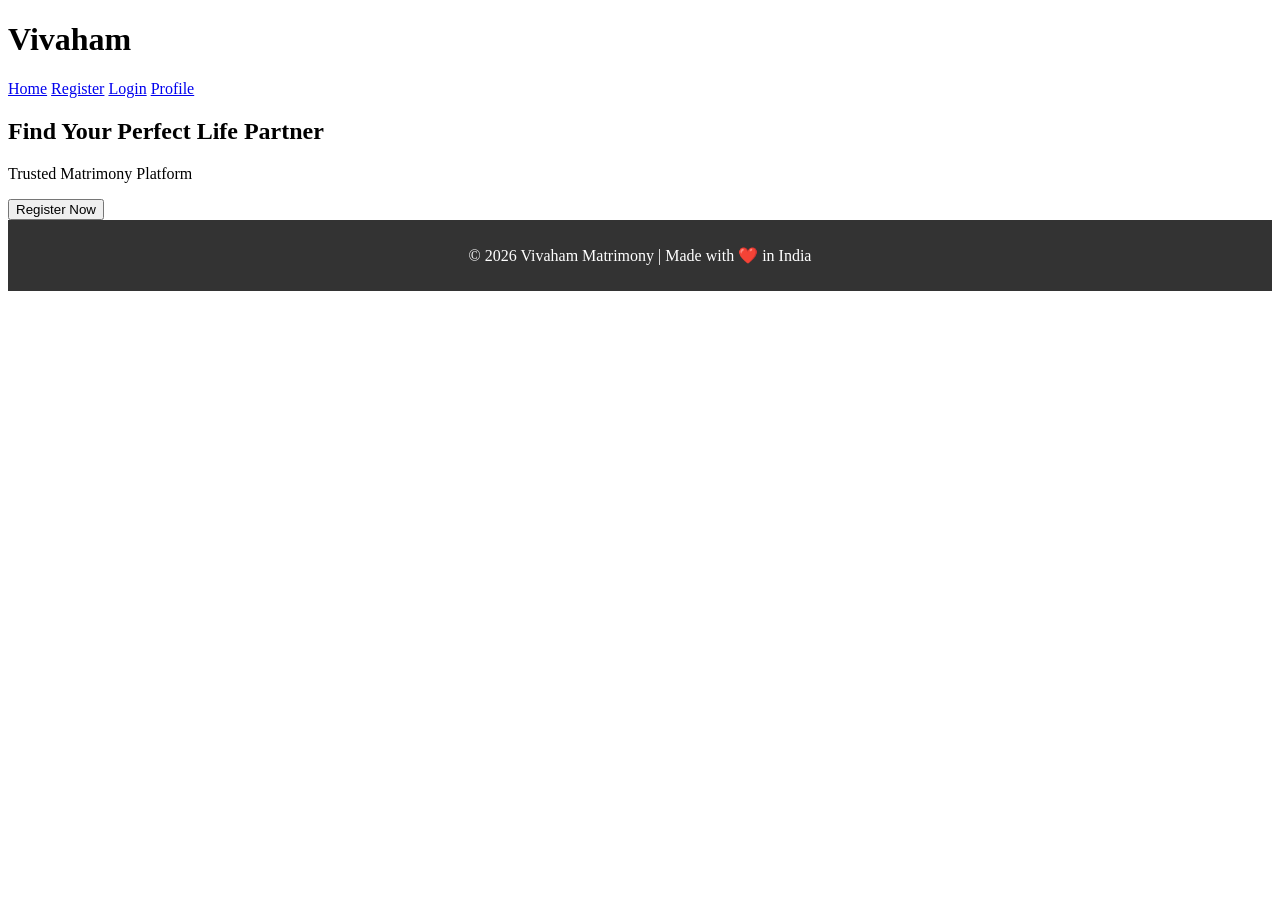
==== index.html @ 3edbd2ac "Add files via upload" ====
<!DOCTYPE html>
<html lang="en">
<head>
    <meta charset="UTF-8">
    <title>Vivaham</title>
    <link rel="stylesheet" href="css/style.css">
</head>
<body>

<!-- Header Section -->
<header>
    <h1>Vivaham</h1>

    <!-- ✅ Updated Navigation Bar -->
    <nav>
        <a href="index.html">Home</a>
        <a href="register.html">Register</a>
        <a href="login.html">Login</a>
        <a href="profile.html">Profile</a>
    </nav>
</header>

<!-- Hero Section -->
<section class="hero">
    <h2>Find Your Perfect Life Partner</h2>
    <p>Trusted Matrimony Platform</p>
    <button>Register Now</button>
</section>

<!-- Footer -->
<footer style="background-color:#333; color:white; text-align:center; padding:10px;">
    <p>&copy; 2026 Vivaham Matrimony | Made with ❤️ in India</p>
</footer>

<script src="js/script.js"></script>

</body>
</html>
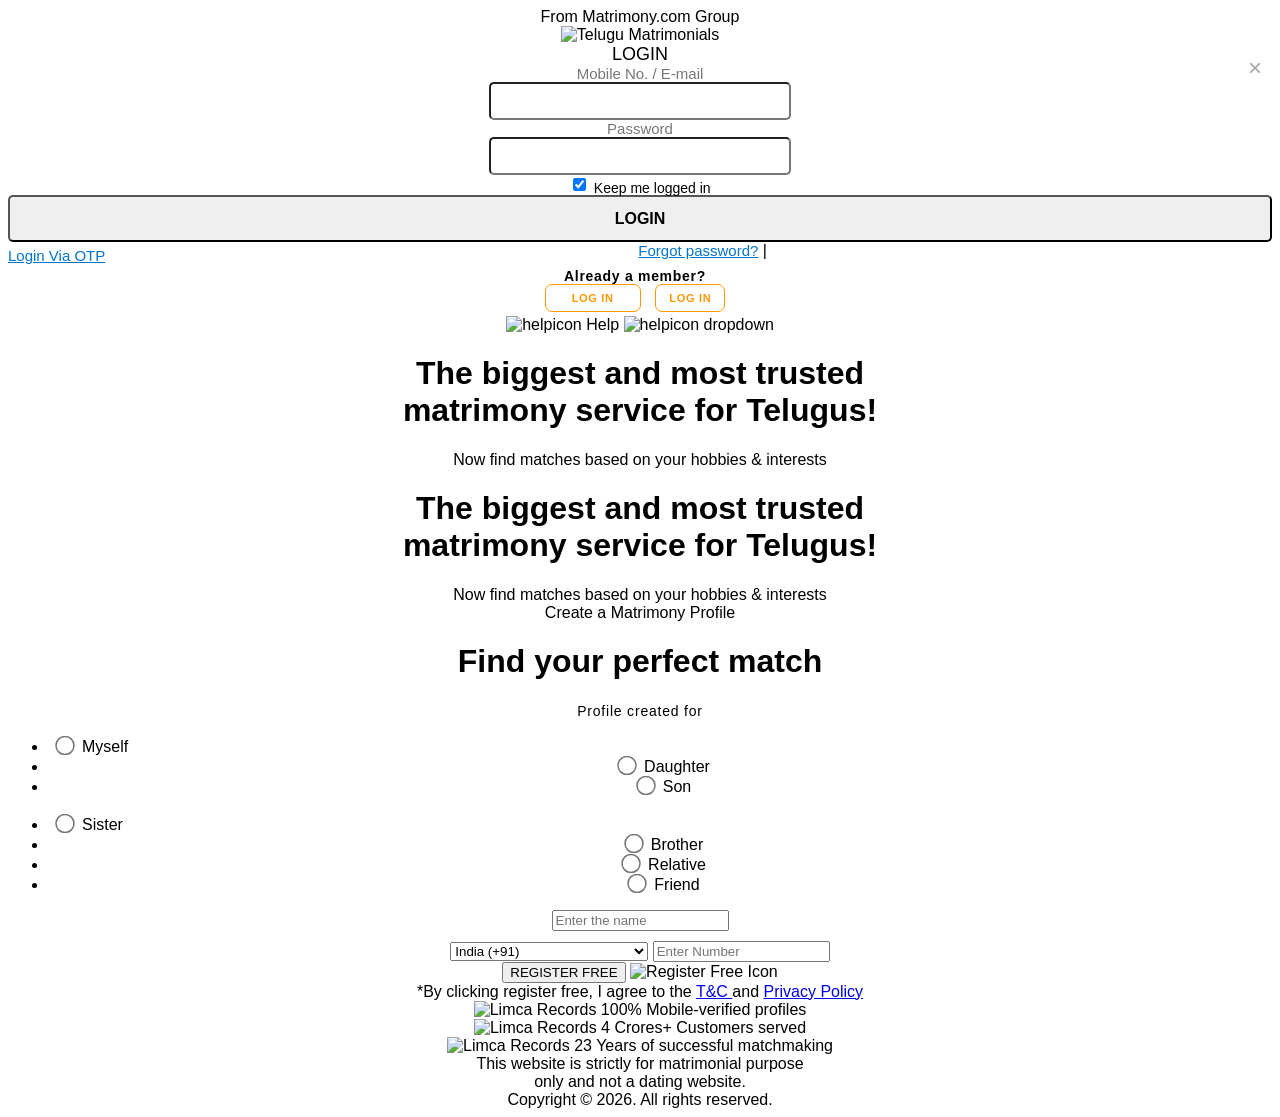
==== commit 7d47d19c: "Update print statement from 'Hello' to 'Goodbye'" ====
--- a/index.html
+++ b/index.html
@@ -1,38 +1,1351 @@
-<!DOCTYPE html>
+ 
+<!DOCTYPE html > 
 <html lang="en">
 <head>
-    <meta charset="UTF-8">
-    <title>Vivaham</title>
-    <link rel="stylesheet" href="css/style.css">
+<title>Telugu Matrimony - The No. 1 Matrimony Site for Telugus - TeluguMatrimony.com</title>
+<meta name="viewport" content="width=device-width, initial-scale=1.0">
+<meta name="description" content="TeluguMatrimony - The No. 1 & most successful Telugu Matrimonial Site from BharatMatrimony. Trusted by lakhs of Telugu Brides & Grooms globally. Register Free!" />
+<meta name="keywords" content="Telugu Matrimonial, Telugu Matrimonials, Telugu Matrimony" />
+<meta name="Author" content="TeluguMatrimony.com Telugu Matrimonial Team" />
+<meta name="copyright" content="Telugumatrimony.com Matrimonials" />
+<meta charset="UTF-8">
+<meta http-equiv="cache-control" content="no-cache" />
+<meta http-equiv="pragma" content="no-cache" />
+<link rel="shortcut icon" type="image/x-icon" href="//imgs.telugumatrimony.com/bmimages/faviconnew.ico">
+<link rel=icon type="image/ico" href="//imgs.telugumatrimony.com/bmimages/faviconnew.ico">
+<link rel="stylesheet" type="text/css" href="//imgs.telugumatrimony.com/bmstyles/bm-sem-desktop-revamp.css" />
+<!--[if IE 8 ]>    <html lang="en" class="ie8">    <![endif]-->
+<!--[if IE 9 ]>    <html lang="en" class="ie9">    <![endif]-->
+
+<style>
+@font-face {
+  font-family: 'Lato';
+  font-style: normal;
+  font-weight: 400;
+  font-display: swap;
+  src: local('Lato Regular'), local('Lato-Regular'), url(https://fonts.gstatic.com/s/lato/v16/S6uyw4BMUTPHjx4wXg.woff2) format('woff2');
+  unicode-range: U+0000-00FF, U+0131, U+0152-0153, U+02BB-02BC, U+02C6, U+02DA, U+02DC, U+2000-206F, U+2074, U+20AC, U+2122, U+2191, U+2193, U+2212, U+2215, U+FEFF, U+FFFD;
+}
+@font-face {
+  font-family: 'Lato';
+  font-style: normal;
+  font-weight: 700;
+  font-display: swap;
+  src: local('Lato Bold'), local('Lato-Bold'), url(https://fonts.gstatic.com/s/lato/v16/S6u9w4BMUTPHh6UVSwiPGQ.woff2) format('woff2');
+  unicode-range: U+0000-00FF, U+0131, U+0152-0153, U+02BB-02BC, U+02C6, U+02DA, U+02DC, U+2000-206F, U+2074, U+20AC, U+2122, U+2191, U+2193, U+2212, U+2215, U+FEFF, U+FFFD;
+}
+@font-face {
+  font-family: 'Lato';
+  font-style: normal;
+  font-weight: 900;
+  font-display: swap;
+  src: local('Lato Black'), local('Lato-Black'), url(https://fonts.gstatic.com/s/lato/v16/S6u9w4BMUTPHh50XSwiPGQ.woff2) format('woff2');
+  unicode-range: U+0000-00FF, U+0131, U+0152-0153, U+02BB-02BC, U+02C6, U+02DA, U+02DC, U+2000-206F, U+2074, U+20AC, U+2122, U+2191, U+2193, U+2212, U+2215, U+FEFF, U+FFFD;
+}
+
+body{font-family:Lato, sans-serif;}
+#bmfont {font-family: Lato, sans-serif;}
+
+.profile-floating-label {
+						position: absolute;
+						top: -8px;
+						left: 10px;
+						font-size: 14px;
+						font-weight: 400;
+						color: #000;
+						letter-spacing: .36px;
+						background: #fff;
+						padding: 0 2px;
+						display: none;
+								}
+								.name-floating-label {
+								position: absolute;
+								top: 6px;
+								left: 10px;
+								font-size: 14px;
+								font-weight: 400;
+								color: #000;
+								letter-spacing: .36px;
+								background: #fff;
+								padding: 0 2px;
+								display: none;
+								}
+		 .gender-option {
+			display: flex;
+			margin-right: 15px;
+			cursor: pointer;
+			align-items: center;
+		  }
+
+		  input[type="radio"] {
+			accent-color: #E06506; 
+			cursor: pointer;
+			width: 24px;
+			transform: scale(1.5);
+			margin-right: 5px;
+		  }
+		  
+		  #gender-err {
+			margin-top: 12px;
+		  }
+		  
+		  .gender-border-new {
+			  margin-top: 10px; 
+			  margin-bottom: 0px; 
+			  padding-left: 22px;
+		  }
+		  
+		  @media only screen and (max-width: 767px) {
+			  .gender-border-new {
+				  padding-left: 14px;
+			  }
+		  }
+</style>
+<script src="//imgs.telugumatrimony.com/scripts/lazysizes.min.js" async></script>
+
 </head>
-<body>
-
-<!-- Header Section -->
-<header>
-    <h1>Vivaham</h1>
-
-    <!-- ✅ Updated Navigation Bar -->
-    <nav>
-        <a href="index.html">Home</a>
-        <a href="register.html">Register</a>
-        <a href="login.html">Login</a>
-        <a href="profile.html">Profile</a>
-    </nav>
-</header>
-
-<!-- Hero Section -->
-<section class="hero">
-    <h2>Find Your Perfect Life Partner</h2>
-    <p>Trusted Matrimony Platform</p>
-    <button>Register Now</button>
-</section>
-
-<!-- Footer -->
-<footer style="background-color:#333; color:white; text-align:center; padding:10px;">
-    <p>&copy; 2026 Vivaham Matrimony | Made with ❤️ in India</p>
-</footer>
-
-<script src="js/script.js"></script>
-
+<body id="close" >
+<center>
+
+		<div class="hpmainwraper">
+		<div class="pos-relative hp-wrapper">
+		<div class="logotop">
+		<div class="logotxt">From Matrimony.com Group</div>
+		<div itemscope itemtype="http://schema.org/ImageObject"><img class="bmlogo-width" border="0" title="Telugu Matrimonials" alt="Telugu Matrimonials" src="//imgs.telugumatrimony.com/bmimgs/telugumatrimony-logo.png" itemprop="contentUrl"/></div>
+		</div>
+		</div>
+		<!-- Registration Part Start-->		
+		
+		<!-- <div class=""> -->
+		
+		<div class="">
+		
+		<div> 
+			<div class="bg-sprite-image-telugu">
+			<div class="img-1"></div>
+			<div class="img-2"></div>
+			<div class="img-3"></div>
+			<div class="img-4"></div>
+			<div class="img-5"></div>
+			<div class="img-6"></div>
+			<div class="img-7"></div>
+			<div class="img-8"></div>
+			<div class="img-9"></div>
+			<div class="img-10"></div>
+			<div class="img-11"></div>
+			<div class="img-12"></div>
+			<div class="img-13"></div>
+			<div class="img-14"></div>
+			<div class="img-15"></div>
+			</div>
+			
+			
+		</div>
+		
+		<div class="mob-padd">
+			<div class="hpmainwraper pos-relative logo-login-pad-region" id="login-scroll" onclick="regPDLogTrackAjax('header-part')">
+				<!-- Header -->
+				<div class="innerwrapper pos-relative paddt10 dh-hdrwid" >
+										
+					<div class="fright dh-hdrmenu-rt" style="position:relative;">	
+					
+					
+<div id="loginpopup" class="loginoverlay">
+<div class="loginpopup">
+<form name="Login" method="post" action="https://profile.telugumatrimony.com/login/memlogin.php?gaact=HP&gasrc=LOGINtelugu" style="margin:0px; display:inline;">
+<input type='hidden' value='' name='fpDT' id='fpDT'/> 
+<div style="position: absolute;top:10px;right: 10px;"><a style="color:#a8a8a8;font-size: 24px;text-decoration: none;" class="close" href="#">&times;</a></div>
+<div style="color:#000;font-size: 18px;" class="txt-center boldtxt paddt5 paddb10">LOGIN</div>
+<div style="color:#777;font-size: 15px;" class="boldtxt paddt20 txt-left"> Mobile No. / E-mail</div>
+<div class="paddt5 txt-left">
+<input type="text" name="ID" id="ID" class="hp-txtBox" style="width: 280px;padding:9px;border-radius: 5px;font-size: 14px;font-weight: normal;" tabindex="5" /> 
+ 
+ </div>
+ <div id="loginid" style="color:#F44336;font-size: 12px;padding-top: 6px;display: none" class="boldtxt paddt15 txt-left">Please enter your  E-mail Id / Mobile Number.</div>
+ <div id="Matrierror" style="color:#F44336;font-size: 12px;padding-top: 6px;display: none" class="boldtxt paddt15 txt-left">Login with Matrimony Id is not valid now. Retry with Mobile No. / E-Mail ID</div>
+
+ <div style="color:#777;font-size: 15px;" class="boldtxt paddt15 txt-left">Password </div>
+
+<div class="paddt5 txt-left">
+<input type="password" autocomplete="off" onblur="temppasswordFieldBlur(this, 'TEMPPASSWD1');if (this.value == '') { this.value = 'Password'; }"  onfocus="$('#ID').removeClass('errorbg')" style="width: 280px;padding:9px;border-radius: 5px; display:none;font-size: 14px;font-weight: normal;" size="25" tabindex="6" class="hp-txtBox TEMPPASSWD1 passwordhome" id="PASSWORD" name="PASSWORD" class="hp-txtBox"  maxlength="20" >
+<input type="text" autocomplete="off" style="width: 280px;padding:9px;border-radius: 5px; display:block;font-size: 14px;font-weight: normal;"  onfocus="orgPasswordField(this, 'PASSWORD')" tabindex="6" size="25" class="hp-txtBox TEMPPASSWD1" id="TEMPPASSWD1" name="TEMPPASSWD1" onfocus="$('#ID').removeClass('errorbg')">
+</div>		
+ <div id="passwd" style="color:#F44336;font-size: 12px;padding-top: 6px;display: none" class="boldtxt paddt15 txt-left">Please enter your Password.</div>
+<div id="dispstylgn" style="display: block;" class="paddt15 txt-left paddb5"><input type="checkbox" class="radiomargin" value="1" name="STAYLOGIN" id="STAYLOGIN" checked=""> <label class="radiolabel clr7 smalltxt" for="STAYLOGIN" id="STAYLOGINLABEL" style="font-size: 14px;position: relative;top: 2px;">Keep me logged in</label></div>
+
+
+<div class="paddt20">
+<input type="hidden" name="dLT" value="HMP" />
+<input type='hidden' value='' name='dTHR' id='dTHR'>
+<input type="submit" class="hp-button large" value="LOGIN" style="width: 100%;height: 47px;font-weight: bold;font-size: 16px;border-radius: 5px;" onclick="return logincheck();_gaq.push(['_trackEvent', 'Teluguhomepage-Desktop', 'Teluguhomepage-Desktop-Default', 'Popuploginbutton-Telugu-Clicked']);">
+</div>
+
+<div class="paddt15">
+<!-- <span class="fleft" style="color: #0274cb;margin-left: 28px;margin-top: 5px;"><a id="mlfpwd" onclick="forgotpasswd('mlfpwd');_gaq.push(['_trackEvent', 'Teluguhomepage-Desktop', 'Teluguhomepage-Desktop-Default', 'Popupforgotpassword-Telugu-Clicked']);" href="javascript:void(0);" class="link" style="color:#0274CB;font-size: 15px;">Forgot password?</a></span>	
+<span  class="link fleft paddl10" style="margin-top: 5px;">|</span>	
+<span class="fleft paddl10"><a id="poppwd" onclick="otplogin('popotp'); ga('send', 'event','LoginViaOTP-WEB-Telugu','Login Via OTP','Popuplink Click'); ga('tracker1.send','event','LoginViaOTP-WEB-Telugu','Login Via OTP','Popuplink Click',{'nonInteraction': true});" href="javascript:void(0);" class="link" style='float:left; padding-top:5px; color: #0274cb;font-size: 15px;'>Login Via OTP</a></span> -->
+<span class="fleft" style="color: #0274cb;margin-left: 28px;margin-top: 5px;"><a id="mlfpwd" onclick="forgotpasswd('mlfpwd');_gaq.push(['_trackEvent', 'homepage-Desktop', 'homepage-Desktop-Default', 'Popupforgotpassword--Clicked']);" href="javascript:void(0);" class="link" style="color:#0274CB;font-size: 15px;">Forgot password?</a></span>	
+<span  class="link fleft paddl10" style="margin-top: 5px;">|</span>	
+<span class="fleft paddl10"><a id="poppwd" onclick="otplogin('popotp'); ga('send', 'event','LoginViaOTP-WEB-Telugu','Login Via OTP','Popuplink Click'); ga('tracker1.send','event','LoginViaOTP-WEB-Telugu','Login Via OTP','Popuplink Click',{'nonInteraction': true});" href="javascript:void(0);" class="link" style='float:left; padding-top:5px; color: #0274cb;font-size: 15px;'>Login Via OTP</a></span>
+</div>
+<div class="clear"> </div>
+
+<div id="dispstylgn" class="" style="display:none; left:auto !important; position:absolute; right:125px !important; top:64px;"><input type="checkbox" class="radiomargin" value="1" name="STAYLOGIN" id="STAYLOGIN" style="margin:0px;" checked> <label class="radiolabel clr7 smalltxt" for="STAYLOGIN" id="STAYLOGINLABEL">Keep me logged in</label></div>
+
+
+</form>
+
+</div>
+</div>
+	<div class="clear"></div>
+	
+					
+
+		<div class="fleft paddl15 mob-none" style="color: #000000;font-weight: 700;padding-right: 10px;font-size: 14px;padding-top: 8px;letter-spacing: 0.7px;">Already a member? </div>
+		
+		
+
+		<div class="fleft" style="">
+		<a href="#loginpopup" class="mob-none" id="open_loginpp" style="background: transparent;color: #ff9902;text-decoration: none;padding: 7px 26px;border-radius: 7px;font-size: 11px;font-weight: 900;border: 1px solid #ff9902;letter-spacing: 0.7px;display: inline-block;margin-right: 10px;position:relative;" onClick="_gaq.push(['_trackEvent', 'Teluguhomepage-Desktop', 'Teluguhomepage-Desktop-Default', 'Loginbutton-Telugu-Clicked']);">
+		LOG IN
+		</a>
+		<a href="" class="desk-none" style="background: transparent;color: #ff9902;text-decoration: none;padding: 7px 13px;border-radius: 7px;font-size: 11px;font-weight: 900;border: 1px solid #ff9902;letter-spacing: 0.7px;margin-right: 10px;">
+		LOG IN
+		</a>
+		</div>
+							
+
+			
+						<div class="fleft paddl8 pos-relative hp-help-menu mob-none1" style="padding-top: 4px;">
+							<div class="mouse-hoverhelp-items" onmouseout="document.getElementById('hp-help-div').style.display='none'" onmouseover="document.getElementById('hp-help-div').style.display='block'" >
+								<img src="//imgs.telugumatrimony.com/bmimgs/hp-helpicn.png" width="23" height="23" alt="helpicon" style="cursor:pointer;">  <span class="helptext-header">Help</span> <img src="//imgs.telugumatrimony.com/bmimgs/homepage-revamp-images/hp-helpicn-dropdown.svg" width="13" height="7" alt="helpicon dropdown"
+											class="helpicon-dropdown">
+																
+								<div id="hp-help-div" class="hp-help-ttip hp-help-ttip1" style="display:none;">
+									<div class="hp-help-ttip-arw hp-help-ttip-arw1">
+										<div class="hp-help-arw"></div>
+									</div>
+									<div class="hp-help-ttipbg">
+										<div style="letter-spacing:0.4px;">
+											<div id="div_help" class="fleft mediumtxt" style="color:#777;">
+												<div class="paddt5 paddl10">
+													<div class="helpline-icon">
+														<div class="fixed-helpline-icon">
+															<div class="hdtxt1" style="font-family:Lato;font-weight: 700;">24x7 HELP : </div>
+															<div class="paddt5 hdtxt" id="cntryphno" style="font-family:Lato;font-weight: 700;"></div>
+														</div>
+													</div>
+													<div class="hdot paddt10" id="marginhdot" style="width: 250px;">
+														<!--  -->
+													</div>
+													<div>
+														<div class="fleft" style="">
+															<div id="displayUAE">
+																<div class="fleft paddt10" style="width:85px;"><b>UAE</b></div>
+																<div class="fleft paddt10"> : +971 525060879</div>
+															</div>
+															<div class="clear">
+																<!-- -->
+															</div>
+														</div>
+													</div>
+													<div class="hdot" id="marginhdot"
+														style="width: 250px;position: absolute;padding-top: 25px;">
+														<!--  -->
+													</div>
+													<div id="div_help" class="fleft" style="padding-top:35px;">
+														<a href="/contact-us.php?viewtab=livehelp&gaact=HP&gasrc=HELPLHTELUGU" class="menunrml clr7 arrow">Live Help</a>
+														<a href="/contact-us.php?gaact=HP&gasrc=HELPCONTELUGU" class="menunrml clr7 arrow">Contact Us</a>
+														<a href="/contact-us.php?viewtab=feedback&gaact=HP&gasrc=HELPFEEDBACKTELUGU" class="menunrml clr7 arrow">Feedback</a>
+														<a href="/contact-us.php?viewtab=businessqueries&gaact=HP&gasrc=HELPBQTELUGU" class="menunrml clr7 arrow">Business Queries</a>
+													</div>
+													<div class="clear">
+														<!--  -->
+													</div>
+												</div>
+											</div>
+											<div class="clear"><!--  --></div>
+										</div>
+									</div>
+								</div>
+								<div class="clear"><!--  --></div>
+							</div>
+						</div>
+					</div>
+				</div><div class="clear"><!----></div>
+				<!-- Header -->
+			</div>
+			
+			
+			<!-- Registration Part -->
+									<script>
+									function GApushGenderSel()
+									{
+										if (REGISTERED_BY.value == 8 || REGISTERED_BY.value == 10)
+										{
+											_gaq.push(['_trackEvent', 'Teluguhomepage-Desktop', 'Teluguhomepage-Desktop-Default', 'GenderMale-SelectedFilled']);
+										}
+										else if (REGISTERED_BY.value == 9 || REGISTERED_BY.value == 11)
+										{
+											_gaq.push(['_trackEvent', 'Teluguhomepage-Desktop', 'Teluguhomepage-Desktop-Default', 'GenderFemale-SelectedFilled']);
+										}
+									}
+
+									function GApushMotherTongue()
+									{
+											_gaq.push(['_trackEvent', 'Teluguhomepage-Desktop', 'Teluguhomepage-Desktop-Default', 'MotherTongue-SelectedFilled']);
+									}
+
+									</script>
+
+							<div id="hp-regform-new1" style="display:none;"> 
+								 
+										<dl class="fb_field" id="DOB_DIV">
+											<dt>
+												<label for="DOBDAY">
+													<span id="mpage"></span>
+												</label>
+											</dt>
+											<dd id="DOBBOX">
+												<div class="fleft paddr4"> </div> 
+												<div class="fleft" id="orage"> </div>
+												 
+											</dd>
+										</dl>	
+										<div class="fleft paddl5"> <input type="text"  /> </div> 
+																			
+							</div>
+
+						
+				<div class="clear"><!----></div>
+				<!-- Registration Part -->
+				
+							
+				
+				
+				<!-- Mobile View Start -->
+				<div class="desk-none">
+				   <div class="paddt15">
+				   <div class="top-title-textpad">
+				   <div class="top-desc-textnew"><h1> The biggest and most trusted <br/> matrimony service for Telugus! </h1></div>
+				   <div class="top-content-textnew">Now find matches based on your hobbies & interests</div>
+				   </div>
+				   <div class="clear"><!----></div>
+				   </div>
+				</div>
+				<!-- Mobile View End -->
+				
+				<!-- New Registration Start -->
+<script>
+var checkIsMobileDevice = "2";
+var shortDomainNameUpper = "TELUGU";
+var registrationFolderName = "registrationvernacular61";
+</script>
+
+<script type="text/javascript" language="javascript" src="//imgs.telugumatrimony.com/scripts/hp-bm-js.js?randid=05092018"></script>
+<script type="text/javascript" language="javascript" src="//imgs.telugumatrimony.com/scripts/home-register-err-msg-track-y.js?randid=20260323122525"></script>
+<!--<script type="text/javascript" language="javascript" src="//imgs.telugumatrimony.com/scripts/hp-register-validation-js.js?randid=20260323122525"></script>-->
+<script type="text/javascript" language="javascript" src="//imgs.telugumatrimony.com/scripts/hp-register-validation-js-desktop.js?randid=20260323122525"></script>
+<script type="text/javascript" language="javascript" src="//imgs.telugumatrimony.com/scripts/new-registration-desktop.js?randid=20260323122525"></script>
+<script type="text/javascript" src="//imgs.telugumatrimony.com/scripts/home-help-phno.js?random=28112017"></script>
+<link rel="stylesheet" type="text/css" href="//imgs.telugumatrimony.com/bmstyles/hp-colorbox.css?randid=28122016" />
+
+
+				<div class="dh-form-width" id="bmfont">
+			
+
+
+   <div class="dh-frmwidth1">
+   
+	<div class="top-title-textpad xs-none-mobile">
+	   <div class="top-desc-textnew"><h1> The biggest and most trusted <br/> matrimony service for Telugus! </h1></div>
+	   <div class="top-content-textnew">Now find matches based on your hobbies & interests</div>
+	</div>
+	  
+	  <form method="post" class="dh-mainform" enctype="multipart/form-data" name="registrationform1" action="//profile.telugumatrimony.com/register/campaignregistration-track-y.php">
+	  
+	  
+	  <div class="newform-position">
+	  <div class="createprofile-text">Create a Matrimony Profile</div>
+	  <div class="dh-frmbdr">
+	  <h1 class="register-title-textnew">Find your perfect match</h1>
+      <div style="position: relative;" class="fleft mob-wdth100">
+	      <!-- <div class="paddb10 regis-errtxt" id="profile-err" style="width: 215px;text-align: left;line-height: 13px;"></div>
+		  <div class="paddb10 regis-errtxt" id="gender-err"></div> -->
+		   	
+		<div style="position:relative;" class="fleft mob-wdth100">	
+          <div class="dh-frmfield1" id="reg-border">
+            <div class="desp-label txt-left"><label for="REGISTERED_BY_VALUE"> <!-- Matrimony Profile for --> </label></div>
+            <div id="dd" class="desp-drpdwn paddt10 mob-prof" tabindex="0" style="margin-bottom: 5px;">
+													<span style="color:#000;font-size: 14px;letter-spacing:0.8px;" id="selprofile">Profile created for</span>
+													<div id="ProfileFloatingLabel" class="profile-floating-label"> Profile created for </div>
+			   
+               <ul class="regdropdown bord-green" NAME="" ID="REGISTERED_BY_VALUE" onclick="genopt(); gentrack(); _gaq.push(['_trackEvent', 'Teluguhomepage-Desktop', 'Teluguhomepage-Desktop-Default', 'MatrimonyProfileFor-SelectedFilled']);GApushGenderSel(); " onkeydown="" onFocus="" onBlur="">
+			   
+               <!-- <div style="width: 224px;position: absolute;left: 0px;height: 7px;top: -7px;background: #fff;" class="mob-none"> </div>  -->           
+			 
+			 <li class="setregisteredbyvalue" id="1" onclick="mprofile(this.id);" style="text-align: left;"> <input name="" type="radio" id="regpro2" value="1"/><label for="regpro2">Myself</label></li>
+              <li class="setregisteredbyvalue" id="9" onclick="mprofile(this.id);"><input name="" type="radio"  value="9"/><label for="regpro3">Daughter</label></li>
+			  <li class="setregisteredbyvalue" id="8" onclick="mprofile(this.id);"><input name="" type="radio"  value="8"/><label for="regpro3">Son</label></li> 
+			   <br clear="all"/>
+            <li class="setregisteredbyvalue" id="11" onclick="mprofile(this.id);" style="text-align: left;"><input name="" type="radio"  value="11"/><label for="regpro3">Sister</label></li>
+			
+           
+		   <li class="setregisteredbyvalue" id="10" onclick="mprofile(this.id);"><input name="" type="radio"  value="10"/><label for="regpro3">Brother</label></li>
+           
+		   
+              
+			  <li class="setregisteredbyvalue" id="4" onclick=" mprofile(this.id);"><input name="" type="radio" value="4"/><label for="regpro3">Relative</label></li>
+              
+			  <li class="setregisteredbyvalue" id="5" onclick="mprofile(this.id);"><input name="" type="radio"  value="5"/><label for="regpro3">Friend</label></li>
+               
+			   </ul>
+            </div>
+			
+			<div class="paddb10 regis-errtxt" id="profile-err" style="width: 215px;text-align: left;line-height: 13px;"></div>
+		   
+			
+         </div>
+		 
+<!-- New Design For Gender Start -->
+		<div class="fleft gender-border gender-border-new" style="display:none;font-size: 14px" id="gender-border">
+		<div style="display: flex;">
+		<span style="padding-right: 20px;" id="gendername">Gender</span>
+	    <span style="display: flex;">
+		<label class="gender-option" onclick="genCheck('M'); javascript: var val=0; val = RegGATrack(this.value,'Hregform-male',document.getElementById('gatrack-gender-m-count').value);if(val==1){document.getElementById('gatrack-gender-m-count').value=1;}_gaq.push(['_trackEvent', 'homepage-Desktop', 'homepage-Desktop-Default', 'GenderMale-SelectedFilled']);">
+	    <input type="radio" id='gendermale' name="GENDER" value="M"> Male
+		</label>
+		<label class="gender-option" onclick="genCheck('F'); javascript: var val=0; val = RegGATrack(this.value,'Hregform-female',document.getElementById('gatrack-gender-f-count').value);if(val==1){document.getElementById('gatrack-gender-f-count').value=1;}_gaq.push(['_trackEvent', 'homepage-Desktop', 'homepage-Desktop-Default', 'GenderFemale-SelectedFilled']);">
+		<input type="radio" id='genderfemale' name="GENDER" value="F"> Female 
+		</label>  
+		</span>
+		
+		</div></div> <div class="paddb10 regis-errtxt" id="gender-err"></div>
+	  <!-- New Design For Gender End -->
+	  </div>
+	  </div>
+		 
+		  <!-- <div style="float:left;width:1px;background:#fff;height: 89px;" class="mob-none"><div style="border-right:1px solid #e3e3e3;display: inline-block;position: relative;height: 36px;top: 35px;"> </div> </div> -->
+		 
+		  <input type="hidden" name="REGISTERED_BY" value="" id="REGISTERED_BY">
+		   <div class="fleft mob-wdth100" style="position:relative;">
+		   <!-- <div class="paddb10 regis-errtxt" id="name-err"></div> -->
+           <div class="fleft dh-frmfield2" id="name-border">
+            <div class="desp-label" id="mpname">  <label for="NAME"> <!-- Name --> </label> </div>
+            <div class="xs-pt-10" style="margin-bottom: 5px;">
+			<div id="NameFloatingLabel" class="name-floating-label"> </div>
+
+			<input type="text" name="NAME" id="NAME" maxlength="40" tabindex="2" class="hp-regform-txtfield-new regisplacehold dh-nametxt" value="" autocomplete="name" onBlur="_gaq.push(['_trackEvent', 'Teluguhomepage-Desktop', 'Teluguhomepage-Desktop-Default', 'Name-FieldSelected']); ValnameCon();hideGreenBord('NAME')" onkeyup="InputBoldval(id);" onpaste="return isCharKey(event);"  onkeydown="return isCharKey(event); ValnameCon(); " onclick="ValnameCon();" onFocus="ValnameCon(); valCheckGender_Focus();showGreenBord('NAME')" placeholder="Enter the name" > 
+            </div>
+			
+           </div>
+		   
+		   <div class="paddb10 regis-errtxt" id="name-err"></div>
+		   
+	       </div>
+
+		   
+		    <!-- <div style="float:left;width:1px;background:#fff;height: 89px;" class="mob-none"><div style="border-right:1px solid #e3e3e3;display: inline-block;position: relative;height: 36px;top: 35px;"> </div> </div> -->
+			
+			<div style="position:relative;"  class="fleft mob-wdth100">	
+		    <!-- <div class="paddb10 regis-errtxt" id="mobile-err"></div>
+			<div class="paddb10 regis-errtxt" id="countrycode-err"></div> -->
+          <div class="fleft mobile-border dh-frmfield3" id="mobile-border">
+            <div class="desp-label"><label for="M_COUNTRYCODE"> <!-- Mobile Number -->
+						</label></div>
+            <div style="padding-top: 5px;" class="mobselect">
+			
+			 <select class="bm-cntry dh-ctry-code"  name="M_COUNTRYCODE" id="M_COUNTRYCODE"  onfocus="showGreenBord('M_COUNTRYCODE')" onBlur="ValnameCon();hideGreenBord('M_COUNTRYCODE')" onchange="valCountryFun(this.value); InputBoldval(id);  getcntrval();_gaq.push(['_trackEvent', 'Teluguhomepage-Desktop', 'Teluguhomepage-Desktop-Default', 'CountryCode-SelectedFilled']);GApushMotherTongue(); ">
+													<option value="0" style="font-weight:700;" >Code</option>
+														<option data-text="India (+91)" data-value="+91" value="98" selected > India (+91) </option>
+														<option data-text="United States of America (+1)" data-value="+1" value="222"  >United States of America (+1)</option>
+														<option data-text="United Arab Emirates (+971)" data-value="+971" value="220"  >United Arab Emirates (+971)</option>
+														<option data-text="United Kingdom (+44)" data-value="+44" value="221"  >United Kingdom (+44)</option>
+														<option data-text="Australia (+61)" data-value="+61" value="13"  >Australia (+61)</option>
+														<option data-text="Singapore (+65)" data-value="+65" value="189"  >Singapore (+65)</option>
+														<option data-text="Canada (+1)" data-value="+1" value="39"  >Canada (+1)</option>
+														<option data-text="Qatar (+974)" data-value="+974" value="173"  >Qatar (+974)</option>
+														<option data-text="Kuwait (+965)" data-value="+965" value="114"  >Kuwait (+965)</option>
+														<option data-text="Oman (+968)" data-value="+968" value="161"  >Oman (+968)</option>
+														<option data-text="Bahrain (+973)" data-value="+973" value="17">Bahrain (+973)</option>
+														<option data-text="Saudi Arabia (+966)" data-value="+966" value="185"  >Saudi Arabia (+966)</option>
+														<option data-text="Malaysia (+60)" data-value="+60" value="129"  >Malaysia (+60)</option>
+														<option data-text="Germany (+49)" data-value="+49" value="80">Germany (+49)</option>
+														<option data-text="New Zealand (+64)" data-value="+64" value="153">New Zealand (+64)</option>
+														<option data-text="France (+33)" data-value="+33" value="73">France (+33)</option>
+														<option data-text="Ireland (+353)" data-value="+353" value="102">Ireland (+353)</option>
+														<option data-text="Switzerland (+41)" data-value="+41" value="203">Switzerland (+41)</option>
+														<option data-text="South Africa (+27)" data-value="+27" value="193">South Africa (+27)</option>
+														<option data-text="Sri Lanka (+94)" data-value="+94" value="195">Sri Lanka (+94)</option>
+														<option data-text="Indonesia (+62)" data-value="+62" value="99">Indonesia (+62)</option>
+														<option data-text="Nepal (+977)" data-value="+977" value="149">Nepal (+977)</option>
+														<option data-text="Pakistan (+92)" data-value="+92" value="162">Pakistan (+92)</option>
+														<option data-text="Bangladesh (+880)" data-value="+880" value="18">Bangladesh (+880)</option>
+														<option data-text="Afghanistan (+93)" data-value="+93" value="1">Afghanistan (+93)</option>
+														<option value="no" style="font-weight:700;">Show more countries</option>
+													</select>
+													
+			<input type="text" tabindex="3" placeholder="Enter Number" class="regisplacehold dh-mob-num"  name="MOBILENO" id="MOBILENO" onclick="ValmobileCon();showGreenBord('MOBILENO'); " onkeydown="return isNumberKey(event); InputBoldval(id); ValmobileCon(); " maxlength="20" onFocus="valCheckGender_Focus(); ValmobileCon();  if(this.value=='Mobile Number') {this.value=''; }" onBlur="if(this.value=='') {this.value = ''; };  _gaq.push(['_trackEvent', 'Teluguhomepage-Desktop', 'Teluguhomepage-Desktop-Default', 'MobileNumber-FieldSelected']); ValmobileConFocusout_Click();hideGreenBord('MOBILENO')" onkeyup="InputBoldval(id); "  autocomplete="tel" onchange="ValmobileConFocusout();" onkeyup="ValmobileConFocusout(); " value=""/> </div>
+		  
+			
+												
+         </div> 
+		 
+			<div class="paddb10 regis-errtxt" id="mobile-err"></div>
+			<div class="paddb10 regis-errtxt" id="countrycode-err"></div>
+			
+		 </div> 
+		  <script>
+		  function valCountryFun(cntryValue)
+			{   
+				var countrycodeborder = document.getElementById("mobile-border");	
+					registrationform1.MOBILENO.focus(); 
+				if(cntryValue=='0')
+				{	$("#mobile-err").html('');
+					countrycodeborder.className += " regis-err";$("#countrycode-err").html(regFirstFormErr[6][0]);
+				} else {
+					document.getElementById("mobile-border").classList.remove("regis-err");//nn
+					$("#countrycode-err").html('');
+				}
+				
+				$("#M_COUNTRYCODE").each(function () {this.style.setProperty( 'color', '#000' );});  
+				if(cntryValue=="no") 
+				{ 
+				   $.ajax({
+				   type: 'post',
+				   url: '/register/ajax_registration-track-y.php',
+				   data: {
+				   Newshowcountry:cntryValue,
+				   },
+				   success: function (response) 
+				   {
+				   $('#M_COUNTRYCODE').html(response);
+				   }
+				  });
+					 
+				}
+			}
+</script>
+		
+		<input type="hidden" value="0" name="gatrack-gender-m-count" id="gatrack-gender-m-count">
+		<input type="hidden" value="0" name="gatrack-gender-f-count" id="gatrack-gender-f-count">
+		<input type='hidden' name='fbsignup' id='fbsignup' value='' />
+		<input type='hidden' name='statekey' id='statekey' value='' />
+		<input type='hidden' name='citykey' id='citykey' value='' />
+		<input type='hidden' name='about' id='about' value='' />
+		<input type='hidden' name='relationstatus' id='relationstatus' value='' />
+		<input type='hidden' name='educationkey' id='educationkey' value='' />
+		<input type='hidden' name='educationval' id='educationval' value='' />
+		<input type='hidden' name='occupationval' id='occupationval' value='' />
+		<input type='hidden' name='FBDETAILS' id='FBDETAILS' value='' />
+		<input type='hidden' name='InsId' id='InsId' value='' />
+		<input type="hidden" name="profilediv_reg" id="profilediv_reg" value="0"/>
+		<input type="hidden" name="cookieType" value="external">
+		<input type="hidden" name="cookieVal" value="172.20.17.69;172.20.5.62::002::::0::0020000002014::N::2026-06-10 11:01:54::">		
+		<input type="hidden" name="semTrackId" value="735795628">						
+         <div class="fleft mob-wid100 width100">
+            <input type="button" tabindex="4" onclick="return validateregistrationform(1);" class="hp-button hp-regbtn dh-btn" alt="REGISTER FREE" value="REGISTER FREE" >  <img src="//imgs.telugumatrimony.com/bmimgs/homepage-revamp-images/register-free-icon.svg" class="register arrow icon" alt="Register Free Icon">
+         </div>
+		 <div class="terms-condition-text">*By clicking register free, I agree to the <a href="/terms.php" target="_blank" rel="noreferrer" style="text-decoration:underline;">T&C </a> and <a href="/privacy-policy.php" target="_blank" rel="noreferrer"style="text-decoration:underline;">Privacy Policy </a></div>
+         <div class="clear"><!----></div>
+		 <!--<div id="name_label" style="position:absolute;color: #000;padding: 4px 0px 0px 228px;font-size: 13px;display:none;text-align:left;width: 213px;">You can choose to protect your name after registration.</div>-->
+		  <div class="clear"> </div>
+		 <script>
+	 
+function getcntrval()
+{ $("#M_COUNTRYCODE").each(function () {this.style.setProperty( 'color', '#000' );});  
+	var getcntrvalindex=document.registrationform1.M_COUNTRYCODE.selectedIndex;
+	var getcntrval=document.registrationform1.M_COUNTRYCODE.options[getcntrvalindex].value;
+	
+	document.getElementById('COUNTRY').value = getcntrval;
+
+}
+</script>
+		
+		 
+		 <input type="hidden" name="COUNTRY" id="COUNTRY" value="getcntrval" />
+		 <input type="hidden" value="" id="GEN_VAL" name="GEN_VAL">
+		 <input type="hidden" name="GENDER" value="" id="GENDER">
+		  <input type="hidden" name="result" value="" id="result">
+		  <input type='hidden' name='trackid' value="0020000002014"/>
+		  
+         <div class="clear"> </div>
+
+      </div>		    
+	  </div>
+	  </div>
+	  </form>
+	  
+   </div>
+   
+   
+   
+   <!-- New Registration End -->
+
+
+	
+				</div>
+				<div class="clear"><!----></div>
+				
+	</div>				
+
+
+		<div onclick="regPDLogTrackAjax('footer-part')" class="mob-threepts"> <!--Log tracking footer part -->
+		
+		
+<!-- Limca Records Section Start -->
+<div class="limca-records-divbg">
+<div class="limca-records-bgoverelay"></div>
+<div class="limca-records-div"> 
+	<div class="limca-records-flex">
+		<div class="limca-records-center">
+			<img src="//imgs.telugumatrimony.com/bmimgs/homepage-revamp-images/records-new-1.svg" alt="Limca Records">
+			<span>
+				<span class="limca-records-title">100%</span>
+				<span class="limca-records-desc">Mobile-verified profiles</span>
+			</span>
+		</div>
+		<div class="limca-records-center">
+			<img src="//imgs.telugumatrimony.com/bmimgs/homepage-revamp-images/records-new-2.svg" alt="Limca Records">
+			<span>
+				<span class="limca-records-title">4 Crores+</span>
+				<span class="limca-records-desc">Customers served</span>
+			</span>
+		</div>
+		<div class="limca-records-center">
+			<img src="//imgs.telugumatrimony.com/bmimgs/homepage-revamp-images/records-new-3.svg" alt="Limca Records">
+			<span>
+				<span class="limca-records-title">23 Years</span>
+				<span class="limca-records-desc">of successful matchmaking</span>
+			</span>
+		</div>
+	</div>
+	
+</div>
+</div>
+<!-- Limca Records Section End -->
+		
+		
+	 </div>
+
+</div>
+            <!-- Registration Part End-->			
+				
+<div class="clear"><!----></div>
+
+ 
+<div class="mob-pt20 copyright-text"> This website is strictly for matrimonial purpose <span class="desktop-none"> <br/> </span> only and not a dating website. <span class="desktop-none"> <br/> </span>
+Copyright &copy; 2026. All rights reserved.</div> 
+	 
+</center>		 
+	 
+
+<input type='hidden' id='OtherBtnClick' value=0 />
+		
+
+<div id="togpopshow"> </div>
+
+<script type="text/javascript">
+
+
+function regPDLogTrackAjax(targetUrl){     	  }
+function script(url) {
+	var s = document.createElement('script');
+	s.type = 'text/javascript';
+	s.async = true;
+	s.src = url;
+	var x = document.getElementsByTagName('head')[0];
+	x.appendChild(s);
+}
+(function () {
+	script('//imgs.telugumatrimony.com/scripts/jqueryupgrdversion.js');
+})();
+
+(function() {
+  var runMyCode = function($) {
+		script('//imgs.telugumatrimony.com/scripts/colorbox.js');
+  };
+
+  var timer = function() {
+    if (window.jQuery) {
+      runMyCode(window.jQuery);
+    } else {
+      window.setTimeout(timer, 100);
+    }
+  };
+  timer();
+})();
+
+</script>
+
+<script type="text/javascript" language="javascript">
+	function tabact(){ if(document.getElementById('tabcont2').style.display == 'block'){ setTimeout('assistdateload()',1000);} }
+</script>
+
+<script language="javascript" type="text/javascript">
+<!--
+if (document.referrer != '')
+{
+var pg_ref=document.referrer;
+document.write("<img src='\/\/profile.bharatmatrimony.com\/template\/referurl.php?track=hp&refer=" +pg_ref.replace('?','@')+"' border='0' width='1' height='1' \/>");
+}
+//-->
+</script>
+<div id="refertrack" style="display:none;"></div>
+
+<script language="javascript" type="text/javascript"> 
+var refer = document.referrer;
+var regdomain = window.location.href;
+var txtsplit=regdomain.split("=");
+
+if (document.referrer != '')
+{
+	if(!txtsplit[1])
+	{
+		var p='<iframe src="\/\/profile.bharatmatrimony.com\/organic\/organictrack.php?ref='+escape(refer)+'&userip=0&page=index.html&matriid=0&dnam=telugu" width=100 height=100 frameborder=0><\/iframe><br \/>Hello';
+		document.getElementById('refertrack').innerHTML=p;	
+	}else{	
+		var p='<iframe src="\/\/profile.bharatmatrimony.com\/organic\/organictrack.php?ref='+escape(refer)+'&userip=0&page=index.html&matriid=0&dnam=telugu&aff='+txtsplit[1]+'" width=100 height=100 frameborder=0><\/iframe><br \/>Hello';
+		document.getElementById('refertrack').innerHTML=p;	
+	}
+}
+//-->
+</script>
+<script language="javascript" type="text/javascript">anonConnection(); livehelpphno();</script>
+
+<script type="text/javascript">
+
+ function gentrack(){  
+	var registrationform1 = this.document.registrationform1;
+	pcc_val=registrationform1.REGISTERED_BY.value; 
+	//console.log("test");
+	if(pcc_val==8 || pcc_val==9 || pcc_val==10 || pcc_val==11) {
+		if(pcc_val==8 || pcc_val==10){var gender_val='Hregform-male'; var gatrackgen = "gatrack-gender-m-count";}
+		if(pcc_val==9 || pcc_val==11){var gender_val='Hregform-female'; var gatrackgen = "gatrack-gender-f-count";}
+	}else return '';
+	 var track= document.getElementById(gatrackgen).value;
+	var val=0; 
+	val = RegGATrack(pcc_val,gender_val,track);
+	if(val==1){document.getElementById(gatrackgen).value=1;}
+}
+
+function RegGATrack(CurVal,CurId,gatrackcount){	
+	var flag = 0;
+	var EntryType="";
+	var path ="";
+	var pushval = 1;
+	if ((CurVal.length > 0) && (CurVal !=0)) {
+			path = '/GAVirtual/'+CurId;
+	}
+	if((path!="") && (gatrackcount==0)){
+		pushval = _gaq.push(['_trackPageview',path]);
+		flag = 1;
+		return flag; // this return is for - if-incase error in GA track
+	}
+	return flag;
+}	
+
+function GAeventTrk() 
+{
+	_gaq.push(['_trackEvent', 'Telugu-HP-XY-Test', 'Telugu-HP-Theme-Y', 'Telugu-HP-Theme-Y-Facebook']);
+}
+
+function HpGAeventTrk()
+{
+	_gaq.push(['_trackEvent', 'Telugu-HP-XY-Test', 'Telugu-HP-Theme-Y', 'Telugu-HP-Theme-Y-Entrance']);
+}
+
+</script>
+
+
+<!-- End Consolidated GA Tracking -->
+<script>
+	var domainshortnameFlag = "1";
+function hpstorage() {
+    
+   /*   $("#REGISTERED_BY").val('');
+if(localStorage.getItem('BROWSERBACK1') == 1)
+{
+setTimeout(function(){getLocalStorage(1);},1500);
+localStorage.setItem('BROWSERBACK1','0'); 	
+}else{
+removeStorage(1);	
+}	*/
+		}
+		
+    function logincheck(){
+     var mid = $('#ID').val();  
+
+       if((validatePhoneNumber(mid) || validateEmail(mid)) && mid != ''){
+            if($(".passwordhome").val() == "" || $(".passwordhome").val() == "Password")
+			{
+                $(".TEMPPASSWD1").addClass('errorbg').focus();
+                $("#ID").removeClass('errorbg');  
+				$("#loginid").hide();  // Login ID Error Message Alert
+				$("#passwd").show(); // Password Error Message Alert
+        return false;
+			}
+        return true;
+           }
+	else if(validateMatriId(mid)){
+		if(domainshortnameFlag == 1){
+			$("#Matrierror").show();
+			return false;
+		}else{
+			if($(".passwordhome").val() == "" || $(".passwordhome").val() == "Password")
+			{
+                $(".TEMPPASSWD1").addClass('errorbg').focus();
+                $("#ID").removeClass('errorbg');  
+				$("#loginid").hide();  // Login ID Error Message Alert
+				$("#passwd").show(); // Password Error Message Alert
+				$("#Matrierror").hide();
+				return false;
+			}
+			return true;
+		}
+	}
+    else{
+		$("#loginid").show(); // Login Error Message Alert
+        $("#ID").addClass('errorbg').focus();
+		$("#Matrierror").hide();
+        return false;
+    }
+	} 
+    
+     function validatePhoneNumber(mid){   
+        var mobileregex = /^(\+91-|\+91|0)?\d{7,12}$/;
+  return mobileregex.test( mid );
+}   
+     function validateEmail(mid) {
+         var emailregex = /^(([^<>()\[\]\\.,;:\s@"]+(\.[^<>()\[\]\\.,;:\s@"]+)*)|(".+"))@((\[[0-9]{1,3}\.[0-9]{1,3}\.[0-9]{1,3}\.[0-9]{1,3}])|(([a-zA-Z\-0-9]+\.)+[a-zA-Z]{2,}))$/;
+  return emailregex.test( mid );
+}  
+    
+     function validateMatriId(mid){
+        var matriidregex = /^[a-zA-Z][0-9]{5,8}$/;
+  return matriidregex.test( mid );
+}		
+		
+</script>
+
+<script>GAHP_track(shortdomain);resetForms(); hpsuccessautorotate(); HpGAeventTrk(); hpstorage();</script>
+<!-- Google Tag Manager -->
+
+<!-- Google Tag Manager -->
+<script>(function(w,d,s,l,i){w[l]=w[l]||[];w[l].push({'gtm.start': new Date().getTime(),event:'gtm.js'});var f=d.getElementsByTagName(s)[0], j=d.createElement(s),dl=l!='dataLayer'?'&l='+l:'';j.async=true;j.src= 'https://www.googletagmanager.com/gtm.js?id='+i+dl;f.parentNode.insertBefore(j,f); })(window,document,'script','dataLayer','GTM-5D2QZGL');</script>
+<!-- End Google Tag Manager --> 
+<!-- Google Tag Manager (noscript) -->
+<noscript><iframe src="https://www.googletagmanager.com/ns.html?id=GTM-5D2QZGL" height="0" width="0" style="display:none;visibility:hidden"></iframe></noscript>
+<!-- End Google Tag Manager (noscript) --><!-- End Google Tag Manager (noscript) -->
+
+<!-- Fixed Menu start -->
+
+<script src="//imgs.telugumatrimony.com/scripts/jquery-latest-track-y.js" type="text/javascript"></script>
+<script>
+function browseFunction() {document.getElementById("myDropdown").classList.toggle("show");$("#togpopshow").addClass("togpop");$("body").addClass("overflw");}
+// Close the dropdown if the user clicks outside of it
+window.onclick = function(event) {
+  if (!event.target.matches('.dropbtn')) {
+    var dropdowns = document.getElementsByClassName("dropdown-content");
+    var i;
+    for (i = 0; i < dropdowns.length; i++) {
+      var openDropdown = dropdowns[i];
+      if (openDropdown.classList.contains('show')) {
+        openDropdown.classList.remove('show');$("#togpopshow").removeClass("togpop");$("body").removeClass("overflw");
+      }
+    }
+  }
+}
+// Hide Accordion body on click outside
+$('.dropdown-content').on('click', function(e) {e.stopPropagation();});
+
+function openLink(evt, animName) {
+  var i, x, tablinks;x = document.getElementsByClassName("browsetab");for (i = 0; i < x.length; i++) {x[i].style.display = "none";}
+  tablinks = document.getElementsByClassName("tablink");
+  for (i = 0; i < x.length; i++) {tablinks[i].className = tablinks[i].className.replace("bm-green", "");}
+  document.getElementById(animName).style.display = "block";evt.currentTarget.className += " bm-green";
+}
+</script>
+
+
+<script type="text/javascript">
+
+function otplogin(e) {
+var domain = "imgs.telugumatrimony.com"; 
+url = "https://" + curDomain + "/login/loginviaotp.php";
+
+$.colorbox({
+	href: url, 
+	onLoad: function() {
+		$("iframe").css("visibility", "hidden");
+		$("#cboxTopCenter,#cboxTopLeft,#cboxBottomCenter,#cboxBottomRight,#cboxBottomLeft,#cboxTopRight,#cboxTopCenter,#cboxTopLeft,#cboxMiddleLeft,#cboxMiddleRight").hide();
+		$("#cboxClose").css({
+			"background":"url(https://"+domain+"/bmimgs/forgot-password-close.gif)",
+			"background-repeat":"no-repeat",
+			"right":"10px",
+			"top":"10px"
+		});
+		$("#otpform").hide();
+		$("#cboxOverlay").css({
+			"background-color":"black",
+			"background-repeat":"no-repeat",
+			"opacity":"0.60 "});			
+	},
+	onClosed: function() {
+		$("iframe").css("visibility", "visible");
+		$("#" + e).attr("href", "javascript:void(0);");
+		$("#" + e).attr("class", "");
+		$("#cboxTopCenter,#cboxTopLeft,#cboxBottomCenter,#cboxBottomRight,#cboxBottomLeft,#cboxTopRight,#cboxTopCenter,#cboxTopLeft,#cboxMiddleLeft,#cboxMiddleRight").show();
+		$("#cboxClose").css({
+			"background":"url(https://imgs.telugumatrimony.com/bmimgs/litebox/controls.png)",
+			"background-repeat":"-25px 0",
+			"background-position":"-25px 0"
+				
+		});
+		$("#cboxOverlay").css({
+			"background-color":"rgba(0, 0, 0, 0)",
+			"background-image":"url('https://imgs.telugumatrimony.com/bmimgs/litebox/overlay.png')",
+			"opacity":"0.9"});
+	},
+	onComplete: function() {
+		$("#otplogin").focus()
+	}
+})
+}
+
+$(document).ready(function () {         
+getcntrval();
+if(document.getElementById('M_COUNTRYCODE').value != '' && document.getElementById('M_COUNTRYCODE').value != 0) {
+	_gaq.push(['_trackEvent', 'Teluguhomepage-Desktop', 'Teluguhomepage-Desktop-Default', 'CountryCode-SelectedFilled']);
+}
+document.getElementById("REGISTERED_BY").focus(); 
+document.addEventListener("visibilitychange", function(){
+		if($("#OtherBtnClick").val() != 1 && document.visibilityState == "hidden"){ 
+			  regPDLogTrackAjax("focusdrp");
+		}
+}, false);
+}); 	
+
+$("#mlfpwd, .close, #poppwd").click(function () {
+$("#loginpopup").css("opacity","0");
+$("#loginpopup").removeClass('loginoverlay');
+});
+$("#open_loginpp,#open_loginpp1").click(function () {
+setTimeout(function(){ $('#ID').focus(); }, 500);
+//$('#ID').focus();
+
+$("#loginpopup").addClass('loginoverlay');
+$("#loginpopup").css("opacity","1");
+});
+			
+</script>
+<!-- Fixed Menu end -->
+<script type="text/javascript">		
+function regdropdown(el) {
+	this.dd = el;
+	this.placeholder = this.dd.children('span');
+	this.opts = this.dd.find('ul.regdropdown > li');
+	this.val = '';
+	this.index = -1;
+	this.initEvents();
+}
+regdropdown.prototype = {
+	initEvents : function() {
+		var obj = this;
+		obj.dd.on('click', function(event){
+			$(this).toggleClass('active');
+			return false;
+		});
+		obj.opts.on('click',function(){
+			var opt = $(this);
+			obj.val = opt.text();
+			obj.index = opt.index();
+			obj.placeholder.text(obj.val);
+			//alert(obj.index);
+			//if(obj.index==2){
+				//$("#regpro"+obj.index).prop("checked", true);
+			//}
+		});
+	},
+	getValue : function() {
+		return this.val;
+	},
+	getIndex : function() {
+		return this.index;
+	}
+}
+
+ $(function() {
+	var dd = new regdropdown( $('#dd') );
+	$(document).click(function() 
+	{
+	//console.log("sdfsdf");
+		 
+		$('.desp-drpdwn').removeClass('active');
+	});
+});  		
+ function InputBoldval(input)
+{  
+	 document.getElementById(input).style.color = "#000"; 
+	 if(input == "NAME"){
+	            if($("#NAME").val() == ""){
+	               $("#NameFloatingLabel").hide();
+	            }else {
+	               $("#NameFloatingLabel").show();
+
+	               let tempProfileCreatedFor = $("#REGISTERED_BY").val();
+
+	               switch(tempProfileCreatedFor){
+	                  case "9": //Daugther
+	                     $("#NameFloatingLabel").text("Daugther's name");
+	                     break;
+	                  case "8": //Son
+	                     $("#NameFloatingLabel").text("Son's name");
+	                     break;
+	                  case "11": //Sister
+	                     $("#NameFloatingLabel").text("Sister's name");
+	                     break;
+	                  case "10": //Brother
+	                     $("#NameFloatingLabel").text("Brother's name");
+	                     break;
+	                  case "4": //Relative
+	                     $("#NameFloatingLabel").text("Relative's name");
+	                     break;
+	                  case "5": //Friend
+	                     $("#NameFloatingLabel").text("Friend's name");
+	                     break;
+
+	                  default:
+	                     $("#NameFloatingLabel").text("Name");
+	                     break;
+	               }
+	            }
+	          } 
+}	
+function genopt() 
+{  
+		document.getElementById("GEN_VAL").value = '';
+		if(document.getElementById("selprofile").innerHTML ==' Myself' || document.getElementById("selprofile").innerHTML =='Relative' || document.getElementById("selprofile").innerHTML =='Friend') 
+		{
+		$('.gender-border').show();	
+		} else {  
+		$('.gender-border').hide();	
+		}
+		
+		if(document.getElementById("selprofile").innerHTML =='Son' || document.getElementById("selprofile").innerHTML =='Brother')
+		{  
+		 document.getElementById("GEN_VAL").value = 'M';
+			if(document.getElementById("selprofile").innerHTML =='Son') 
+			{
+				document.getElementById("gender-err").innerHTML = ""; 	 
+			} 
+		
+			if(document.getElementById("selprofile").innerHTML =='Brother') 
+			{ 
+				document.getElementById("gender-err").innerHTML = "";  
+			} 
+		
+		} else if(document.getElementById("selprofile").innerHTML =='Daughter' || document.getElementById("selprofile").innerHTML =='Sister') 
+		{ 
+			document.getElementById("GEN_VAL").value = 'F';	
+			if(document.getElementById("selprofile").innerHTML =='Daughter') 
+			{   
+				document.getElementById("gender-err").innerHTML = "";  
+			} 
+			if(document.getElementById("selprofile").innerHTML =='Sister') 
+			{ 
+				document.getElementById("gender-err").innerHTML = "";    
+			} 
+		
+		}    
+		document.getElementById("selprofile").style.color = "#000"; 
+		if(document.getElementById("selprofile").innerHTML =='Profile created for'){
+               $("#ProfileFloatingLabel").hide();
+            }else {
+               $("#ProfileFloatingLabel").show();
+            }
+}
+function genCheck(gelvalue) 
+{ 
+			if (gelvalue == 'M' && document.getElementById("selprofile").innerHTML == ' Myself') {
+				document.getElementById("selprofile").innerHTML = "Myself - Male";
+				//document.getElementById("gender-border").style.display = "none";
+	$( "#NAME" ).attr('placeholder',"Enter Name");
+			}else if (gelvalue == 'M' && document.getElementById("selprofile").innerHTML == 'Myself - Female') {
+				document.getElementById("selprofile").innerHTML = "Myself - Male";
+				//document.getElementById("gender-border").style.display = "none";
+				$("#NAME").attr('placeholder', "Enter Name");
+	} else if(gelvalue=='M' && document.getElementById("selprofile").innerHTML =='Relative'){
+	document.getElementById("selprofile").innerHTML = "Relative - Male"; 
+	$( "#NAME" ).attr('placeholder',"Relative's Name");
+				//document.getElementById("gender-border").style.display = "none";
+			}else if (gelvalue == 'M' && document.getElementById("selprofile").innerHTML == 'Relative - Female') { 
+				document.getElementById("selprofile").innerHTML = "Relative - Male";
+				$("#NAME").attr('placeholder', "Relative's Name");
+				//document.getElementById("gender-border").style.display = "none";
+			}else if (gelvalue == 'M' && document.getElementById("selprofile").innerHTML == 'Friend') {
+	document.getElementById("selprofile").innerHTML = "Friend - Male"; 
+	$( "#NAME" ).attr('placeholder',"Friend's Name");
+				//document.getElementById("gender-border").style.display = "none";
+			}else if (gelvalue == 'M' && document.getElementById("selprofile").innerHTML == 'Friend - Female') {
+				document.getElementById("selprofile").innerHTML = "Friend - Male";
+				$("#NAME").attr('placeholder', "Friend's Name");
+				//document.getElementById("gender-border").style.display = "none";
+	} else if(gelvalue=='F' && document.getElementById("selprofile").innerHTML ==' Myself'){
+	document.getElementById("selprofile").innerHTML = "Myself - Female";  
+	 $( "#NAME" ).attr('placeholder',"Enter Name");
+				//document.getElementById("gender-border").style.display = "none";
+			}else if (gelvalue == 'F' && document.getElementById("selprofile").innerHTML == 'Myself - Male') {
+				document.getElementById("selprofile").innerHTML = "Myself - Female";
+				//document.getElementById("gender-border").style.display = "none";
+				$("#NAME").attr('placeholder', "Enter Name");
+	} else if(gelvalue=='F' && document.getElementById("selprofile").innerHTML =='Relative'){
+	document.getElementById("selprofile").innerHTML = "Relative - Female"; 
+	$( "#NAME" ).attr('placeholder',"Relative's Name");
+				//document.getElementById("gender-border").style.display = "none";
+			}else if (gelvalue == 'F' && document.getElementById("selprofile").innerHTML == 'Relative - Male') { console.log('insidefemale'); 
+				document.getElementById("selprofile").innerHTML = "Relative - Female";
+				$("#NAME").attr('placeholder', "Relative's Name");
+				//document.getElementById("gender-border").style.display = "none";
+	} else if(gelvalue=='F' && document.getElementById("selprofile").innerHTML =='Friend'){
+	document.getElementById("selprofile").innerHTML = "Friend - Female"; 
+	$( "#NAME" ).attr('placeholder',"Friend's Name");
+				//document.getElementById("gender-border").style.display = "none";
+			}else if (gelvalue == 'F' && document.getElementById("selprofile").innerHTML == 'Friend - Male') {
+				document.getElementById("selprofile").innerHTML = "Friend - Female";
+				$("#NAME").attr('placeholder', "Friend's Name");
+				//document.getElementById("gender-border").style.display = "none";
+	} else {
+				if((document.getElementById("selprofile").innerHTML != 'Relative - Male') && (document.getElementById("selprofile").innerHTML != 'Relative - Female') && (document.getElementById("selprofile").innerHTML != 'Myself - Male') &&  (document.getElementById("selprofile").innerHTML != 'Myself - Female') && (document.getElementById("selprofile").innerHTML != 'Friend - Male') && (document.getElementById("selprofile").innerHTML != 'Friend - Female') )
+	 document.getElementById("gender-border").style.display = "none";
+				document.getElementById("gender-err").style.display = "none";
+	 document.getElementById("gender-err").innerHTML = ""; 
+	}
+	document.getElementById("selprofile").style.color = "#000"; 	
+	registrationform1.NAME.focus();
+	document.getElementById("GENDER").value = gelvalue; 
+	document.getElementById("GEN_VAL").value = gelvalue; 			
+	document.getElementById("name-border").classList.remove("regis-err");//nn
+			document.getElementById("gender-err").style.display = "none";
+	document.getElementById("gender-err").innerHTML = "";
+			//document.getElementById("gender-border").style.display = "none";
+	 
+}
+function ValmobileCon()
+{  
+	 var regborder = document.getElementById("reg-border");
+	if(document.getElementById("REGISTERED_BY").value =="")
+	{ 
+	regborder.className += " regis-err";$("#profile-err").html(regFirstFormErr[0][0]); 
+	document.getElementById("REGISTERED_BY_VALUE").focus();  return false;
+	} 	
+}
+function valCheckGender_Focus()
+{ 
+	 var genderborder = document.getElementById("gender-border");
+	
+	if(document.getElementById("REGISTERED_BY").value !="" && document.getElementById("GEN_VAL").value==''){
+	var genderborder = document.getElementById("gender-border");	
+
+	if (document.getElementById("GEN_VAL").value ==""){ genderborder.className += " regis-err";$("#gender-err").html(regFirstFormErr[2][0]); registrationform1.GEN_VAL.focus(); return false;} else { }
+	}  
+}
+function ValmobileConFocusout_Click()
+{  $("#countrycode-err").html('');
+	var mobileborder = document.getElementById("mobile-border");	
+	var gg=document.getElementById("MOBILENO").value;
+	 
+	if(registrationform1.MOBILENO.value=="") {
+	regPDLogTrackAjax("submitdrp",7,0);mobileborder.className += " regis-err";$("#mobile-err").html(regFirstFormErr[7][0]); 
+	 
+	}	
+	 
+}
+function ValmobileConFocusout()
+{  
+	var mobileborder = document.getElementById("mobile-border");	
+	var gg=document.getElementById("MOBILENO").value;
+	 
+	if(document.getElementById("MOBILENO").value=="" || document.getElementById("MOBILENO").value =="Mobile Number") {
+	 mobileborder.className += " regis-err";$("#mobile-err").html(regFirstFormErr[7][0]);document.getElementById("MOBILENO").focus();  
+	 var tt=registrationform1.MOBILENO.value.length;
+	 
+	if(!doMobileNumberValidation()) {
+	return false;
+	 
+	} else {
+	$("#mobile-err").html(''); 			
+	document.getElementById("mobile-border").classList.remove("regis-err");//nn	
+	 
+	}
+	}	
+}
+function ValnameCon()
+{  
+	var regborder = document.getElementById("reg-border");
+	if(document.getElementById("REGISTERED_BY").value =="")
+	{ 
+	regborder.className += " regis-err";$("#profile-err").html(regFirstFormErr[0][0]); 
+	document.getElementById("REGISTERED_BY_VALUE").focus();  return false;
+	} 	 	
+}
+function ValnameConFocusout()
+{  
+var x='';
+var nameborder = document.getElementById("name-border");
+var x = document.getElementById("REGISTERED_BY").value;
+var y = document.getElementById("GEN_VAL").value;
+var regborder = document.getElementById("reg-border");	
+ 
+//alert(x);
+	var reg = /^([^0-9]*)$/;   		//    /^([^0-9]*)$/;    
+	if(reg.test(document.getElementById("NAME").value) == false){ nameborder.className += " regis-err"; $("#name-err").html(regFirstFormErr[1][0]); document.getElementById("NAME").focus();   return false; }
+	
+	if ((registrationform1.NAME.value =="Name") || (IsEmpty(registrationform1.NAME,'text'))) 
+	{
+	   
+		if (document.getElementById("REGISTERED_BY") && (x==8)){
+			 nameborder.className += " regis-err"; $("#name-err").html(regFirstFormErr[1][1]); return false;
+		}else if (document.getElementById("REGISTERED_BY") && (x==9)){
+			 nameborder.className += " regis-err";$("#name-err").html(regFirstFormErr[1][2]);  return false;
+		}else if (document.getElementById("REGISTERED_BY") && (x==10)){
+			 nameborder.className += " regis-err";$("#name-err").html(regFirstFormErr[1][3]);   return false;
+		}else if(document.getElementById("REGISTERED_BY") && ( x==11)){
+			 nameborder.className += " regis-err";$("#name-err").html(regFirstFormErr[1][4]);  return false;
+		}else if(document.getElementById("REGISTERED_BY") && ( x==4)){
+			 nameborder.className += " regis-err"; $("#name-err").html(regFirstFormErr[1][5]);  return false;
+		}else if(document.getElementById("REGISTERED_BY") && ( x==5)){
+			 nameborder.className += " regis-err";$("#name-err").html(regFirstFormErr[1][6]);  return false;
+		} else if(document.getElementById("REGISTERED_BY") && ( x==1)){
+			 nameborder.className += " regis-err";$("#name-err").html(regFirstFormErr[1][7]);  return false;
+		} else {
+		  nameborder.className += " regis-err";$("#name-err").html(regFirstFormErr[1][7]); return false; 
+		 }
+	} else { 
+	$("#name-err").html(''); 			
+	document.getElementById("name-border").classList.remove("regis-err");//nn
+	} 
+}
+			 
+$('#M_COUNTRYCODE option:selected').html($('#M_COUNTRYCODE option:selected').attr('data-value')); // already changed onload
+
+ $('#M_COUNTRYCODE').on('change', function () {  
+     $('#M_COUNTRYCODE option').each(function () {
+         $(this).html($(this).attr('data-text'));
+     });
+     $('#M_COUNTRYCODE option:selected').html($('#M_COUNTRYCODE option:selected').attr('data-value'));
+     $(this).blur();
+ });
+ $('#M_COUNTRYCODE').on('focus', function () {
+     $('#M_COUNTRYCODE option').each(function () {
+         $(this).html($(this).attr('data-text'));
+     });
+ }); 			
+$(document).load(function () {
+    $('#bmfont').css('font-family', 'Lato');
+});	
+</script>
+
+
+<script>    
+$(function(){
+$('#ID').bind('input', function(){
+$(this).val(function(_, v){
+return v.replace(/\s+/g, '');
+});
+});
+});     
+
+function showGreenBord(id)     
+{	
+	}
+
+function hideGreenBord(id)     
+{
+	}
+
+</script>
+<script src="https://www.googletagmanager.com/gtag/js?id=G-Q6ZEP6ZR7D"></script>
+<script type="text/javascript">
+  function gtag(){ dataLayer.push(arguments);}
+	gtag('js', new Date());
+	gtag('config', 'G-Q6ZEP6ZR7D');
+	function gaq(){ 
+		this.push = function(ev){ 
+			if(ev[0] == '_trackPageview') {
+				gtag('event','page_view',{'page_title':'telugumatrimony','page_location':ev[1]});
+			}
+			else if(ev[0] == '_setCustomVar') {
+				gtag('event',ev[1],{'event_category':ev[2],'event_label':ev[3]});
+			}
+			else if(ev[0] == '_trackEvent') {
+				gtag('event',ev[1],{'event_category':ev[2],'event_label':ev[3]});
+			}
+		}
+	}
+	function ga(se,ev,category,gamodule,action,nan){
+		gtag('event',category,{'event_category':action,'event_label':gamodule});
+	}
+	var _gaq = new gaq();
+
+</script><script type="text/javascript">
+/* <![CDATA[ */
+var google_conversion_id =1058904889;
+var google_conversion_label ="xxO5CNvO1wQQubb2-AM";
+var google_custom_params=window.google_tag_params;
+var google_remarketing_only = true;
+/* ]]> */
+</script>
+<script type="text/javascript" src="//www.googleadservices.com/pagead/conversion.js">
+</script>
+<noscript>
+<div style="display:inline;"><img height="1" width="1" style="border-style:none;" alt="" src="//googleads.g.doubleclick.net/pagead/viewthroughconversion/1058904889/?value=0&amp;label=xxO5CNvO1wQQubb2-AM&amp;guid=ON&amp;script=0"/>
+</div>
+</noscript><script>
+!function(f,b,e,v,n,t,s){if(f.fbq)return;n=f.fbq=function(){n.callMethod?
+n.callMethod.apply(n,arguments):n.queue.push(arguments)};if(!f._fbq)f._fbq=n;
+n.push=n;n.loaded=!0;n.version='2.0';n.queue=[];t=b.createElement(e);t.async=!0;
+t.src=v;s=b.getElementsByTagName(e)[0];s.parentNode.insertBefore(t,s)}(window,
+document,'script','https://connect.facebook.net/en_US/fbevents.js');
+
+fbq('init', '652499934850356');
+fbq('track', "PageView");</script>
+<noscript><img height="1" width="1" style="display:none" src="https://www.facebook.com/tr?id=652499934850356&ev=PageView&noscript=1"/></noscript><script>(function(w,d,t,r,u){var f,n,i;w[u]=w[u]||[],f=function(){var o={ti:"5104938"};o.q=w[u],w[u]=new UET(o),w[u].push("pageLoad")},n=d.createElement(t),n.src=r,n.async=1,n.onload=n.onreadystatechange=function(){var s=this.readyState;s&&s!=="loaded"&&s!=="complete"||(f(),n.onload=n.onreadystatechange=null)},i=d.getElementsByTagName(t)[0],i.parentNode.insertBefore(n,i)})(window,document,"script","//bat.bing.com/bat.js","uetq");</script><noscript><img src="//bat.bing.com/action/0?ti=5104938&Ver=2" height="0" width="0" style="display:none; visibility: hidden;" /></noscript><script>
+!function(e,t,n,s,u,a){e.twq||(s=e.twq=function(){s.exe?s.exe.apply(s,arguments):s.queue.push(arguments);
+},s.version='1.1',s.queue=[],u=t.createElement(n),u.async=!0,u.src='//static.ads-twitter.com/uwt.js',
+a=t.getElementsByTagName(n)[0],a.parentNode.insertBefore(u,a))}(window,document,'script');
+twq('init','nvlsm');
+twq('track','PageView');
+</script>
 </body>
-</html>
+</html>	<script language="javascript">
+		document.getElementById('dispstylgn').style.display='block';	
+	</script>
+<script>
+//Registraion page drop out log tracking
+//Registraion page drop out log tracking
+function regPDLogTrackAjax(targetUrl)
+{	 
+	 var encodedTargetUrl="";
+	 
+	 if(typeof(targetUrl) === 'object')
+	 {
+		encodedTargetUrl = btoa(targetUrl.getAttribute("href"));
+	 }
+	 else
+	 {
+		 encodedTargetUrl = btoa(targetUrl);
+	 }
+     var encodedCurrentUrl = btoa(window.location.href);   
+    $.ajax({
+        type: "POST",
+        url: "//www.telugumatrimony.com/register/ajaxRegCurlTrack.php",
+        data: "regCurrentUrl="+encodedCurrentUrl+"&regTargetUrl="+encodedTargetUrl+"&pageName=PAGE1&regTrckDomainName=telugu",
+        crossDomain:true,
+        success: function(msg){
+             if(msg != ""){
+             }
+        }
+    });
+}
+</script>
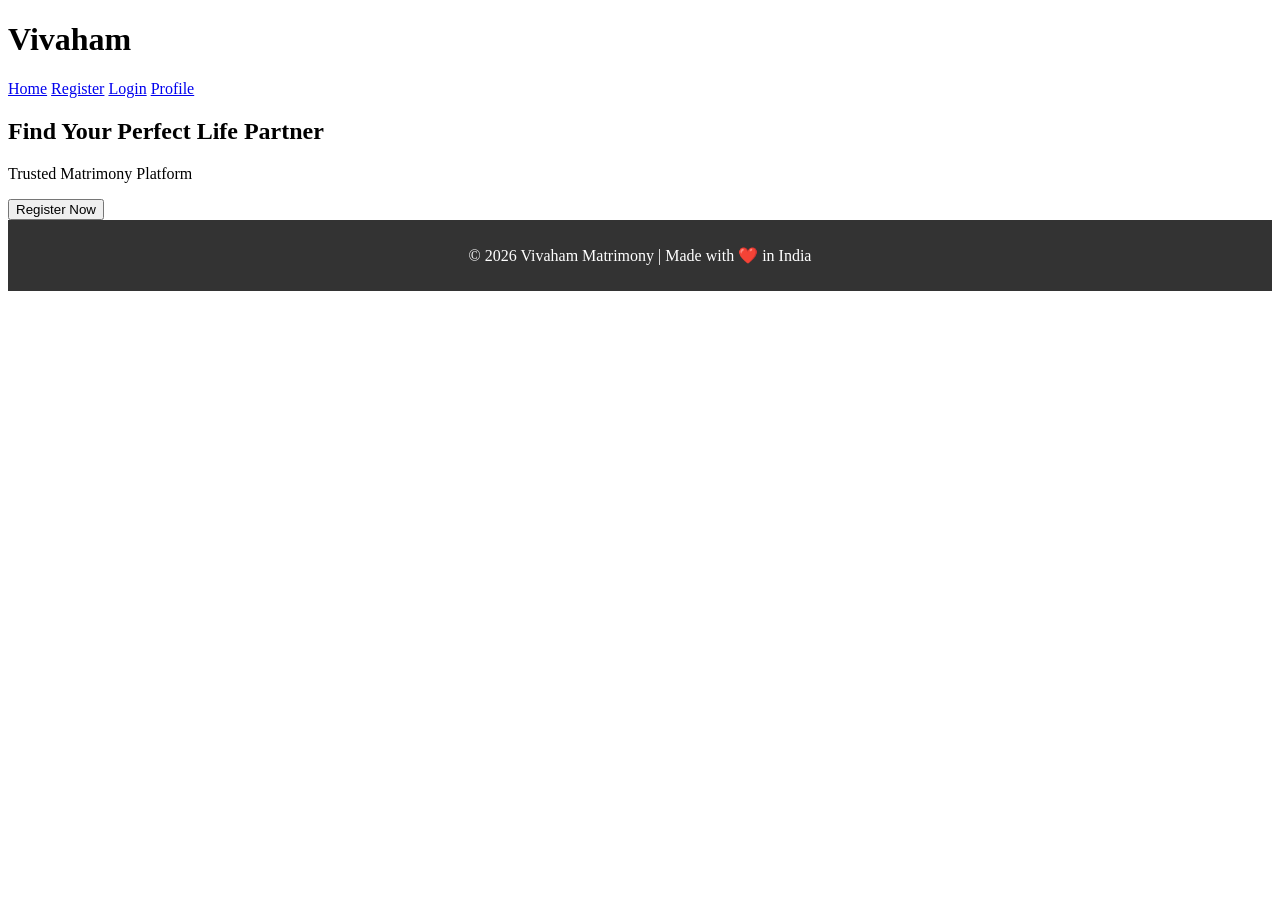
==== commit 5b51a851: "Update index.html" ====
--- a/index.html
+++ b/index.html
@@ -1,1351 +1,39 @@
  
-<!DOCTYPE html > 
+<!DOCTYPE html>
 <html lang="en">
 <head>
-<title>Telugu Matrimony - The No. 1 Matrimony Site for Telugus - TeluguMatrimony.com</title>
-<meta name="viewport" content="width=device-width, initial-scale=1.0">
-<meta name="description" content="TeluguMatrimony - The No. 1 & most successful Telugu Matrimonial Site from BharatMatrimony. Trusted by lakhs of Telugu Brides & Grooms globally. Register Free!" />
-<meta name="keywords" content="Telugu Matrimonial, Telugu Matrimonials, Telugu Matrimony" />
-<meta name="Author" content="TeluguMatrimony.com Telugu Matrimonial Team" />
-<meta name="copyright" content="Telugumatrimony.com Matrimonials" />
-<meta charset="UTF-8">
-<meta http-equiv="cache-control" content="no-cache" />
-<meta http-equiv="pragma" content="no-cache" />
-<link rel="shortcut icon" type="image/x-icon" href="//imgs.telugumatrimony.com/bmimages/faviconnew.ico">
-<link rel=icon type="image/ico" href="//imgs.telugumatrimony.com/bmimages/faviconnew.ico">
-<link rel="stylesheet" type="text/css" href="//imgs.telugumatrimony.com/bmstyles/bm-sem-desktop-revamp.css" />
-<!--[if IE 8 ]>    <html lang="en" class="ie8">    <![endif]-->
-<!--[if IE 9 ]>    <html lang="en" class="ie9">    <![endif]-->
+    <meta charset="UTF-8">
+    <title>Vivaham</title>
+    <link rel="stylesheet" href="css/style.css">
+</head>
+<body>
 
-<style>
-@font-face {
-  font-family: 'Lato';
-  font-style: normal;
-  font-weight: 400;
-  font-display: swap;
-  src: local('Lato Regular'), local('Lato-Regular'), url(https://fonts.gstatic.com/s/lato/v16/S6uyw4BMUTPHjx4wXg.woff2) format('woff2');
-  unicode-range: U+0000-00FF, U+0131, U+0152-0153, U+02BB-02BC, U+02C6, U+02DA, U+02DC, U+2000-206F, U+2074, U+20AC, U+2122, U+2191, U+2193, U+2212, U+2215, U+FEFF, U+FFFD;
-}
-@font-face {
-  font-family: 'Lato';
-  font-style: normal;
-  font-weight: 700;
-  font-display: swap;
-  src: local('Lato Bold'), local('Lato-Bold'), url(https://fonts.gstatic.com/s/lato/v16/S6u9w4BMUTPHh6UVSwiPGQ.woff2) format('woff2');
-  unicode-range: U+0000-00FF, U+0131, U+0152-0153, U+02BB-02BC, U+02C6, U+02DA, U+02DC, U+2000-206F, U+2074, U+20AC, U+2122, U+2191, U+2193, U+2212, U+2215, U+FEFF, U+FFFD;
-}
-@font-face {
-  font-family: 'Lato';
-  font-style: normal;
-  font-weight: 900;
-  font-display: swap;
-  src: local('Lato Black'), local('Lato-Black'), url(https://fonts.gstatic.com/s/lato/v16/S6u9w4BMUTPHh50XSwiPGQ.woff2) format('woff2');
-  unicode-range: U+0000-00FF, U+0131, U+0152-0153, U+02BB-02BC, U+02C6, U+02DA, U+02DC, U+2000-206F, U+2074, U+20AC, U+2122, U+2191, U+2193, U+2212, U+2215, U+FEFF, U+FFFD;
-}
+<!-- Header Section -->
+<header>
+    <h1>Vivaham</h1>
 
-body{font-family:Lato, sans-serif;}
-#bmfont {font-family: Lato, sans-serif;}
+    <!-- ✅ Updated Navigation Bar -->
+    <nav>
+        <a href="index.html">Home</a>
+        <a href="register.html">Register</a>
+        <a href="login.html">Login</a>
+        <a href="profile.html">Profile</a>
+    </nav>
+</header>
 
-.profile-floating-label {
-						position: absolute;
-						top: -8px;
-						left: 10px;
-						font-size: 14px;
-						font-weight: 400;
-						color: #000;
-						letter-spacing: .36px;
-						background: #fff;
-						padding: 0 2px;
-						display: none;
-								}
-								.name-floating-label {
-								position: absolute;
-								top: 6px;
-								left: 10px;
-								font-size: 14px;
-								font-weight: 400;
-								color: #000;
-								letter-spacing: .36px;
-								background: #fff;
-								padding: 0 2px;
-								display: none;
-								}
-		 .gender-option {
-			display: flex;
-			margin-right: 15px;
-			cursor: pointer;
-			align-items: center;
-		  }
+<!-- Hero Section -->
+<section class="hero">
+    <h2>Find Your Perfect Life Partner</h2>
+    <p>Trusted Matrimony Platform</p>
+    <button>Register Now</button>
+</section>
 
-		  input[type="radio"] {
-			accent-color: #E06506; 
-			cursor: pointer;
-			width: 24px;
-			transform: scale(1.5);
-			margin-right: 5px;
-		  }
-		  
-		  #gender-err {
-			margin-top: 12px;
-		  }
-		  
-		  .gender-border-new {
-			  margin-top: 10px; 
-			  margin-bottom: 0px; 
-			  padding-left: 22px;
-		  }
-		  
-		  @media only screen and (max-width: 767px) {
-			  .gender-border-new {
-				  padding-left: 14px;
-			  }
-		  }
-</style>
-<script src="//imgs.telugumatrimony.com/scripts/lazysizes.min.js" async></script>
+<!-- Footer -->
+<footer style="background-color:#333; color:white; text-align:center; padding:10px;">
+    <p>&copy; 2026 Vivaham Matrimony | Made with ❤️ in India</p>
+</footer>
 
-</head>
-<body id="close" >
-<center>
+<script src="js/script.js"></script>
 
-		<div class="hpmainwraper">
-		<div class="pos-relative hp-wrapper">
-		<div class="logotop">
-		<div class="logotxt">From Matrimony.com Group</div>
-		<div itemscope itemtype="http://schema.org/ImageObject"><img class="bmlogo-width" border="0" title="Telugu Matrimonials" alt="Telugu Matrimonials" src="//imgs.telugumatrimony.com/bmimgs/telugumatrimony-logo.png" itemprop="contentUrl"/></div>
-		</div>
-		</div>
-		<!-- Registration Part Start-->		
-		
-		<!-- <div class=""> -->
-		
-		<div class="">
-		
-		<div> 
-			<div class="bg-sprite-image-telugu">
-			<div class="img-1"></div>
-			<div class="img-2"></div>
-			<div class="img-3"></div>
-			<div class="img-4"></div>
-			<div class="img-5"></div>
-			<div class="img-6"></div>
-			<div class="img-7"></div>
-			<div class="img-8"></div>
-			<div class="img-9"></div>
-			<div class="img-10"></div>
-			<div class="img-11"></div>
-			<div class="img-12"></div>
-			<div class="img-13"></div>
-			<div class="img-14"></div>
-			<div class="img-15"></div>
-			</div>
-			
-			
-		</div>
-		
-		<div class="mob-padd">
-			<div class="hpmainwraper pos-relative logo-login-pad-region" id="login-scroll" onclick="regPDLogTrackAjax('header-part')">
-				<!-- Header -->
-				<div class="innerwrapper pos-relative paddt10 dh-hdrwid" >
-										
-					<div class="fright dh-hdrmenu-rt" style="position:relative;">	
-					
-					
-<div id="loginpopup" class="loginoverlay">
-<div class="loginpopup">
-<form name="Login" method="post" action="https://profile.telugumatrimony.com/login/memlogin.php?gaact=HP&gasrc=LOGINtelugu" style="margin:0px; display:inline;">
-<input type='hidden' value='' name='fpDT' id='fpDT'/> 
-<div style="position: absolute;top:10px;right: 10px;"><a style="color:#a8a8a8;font-size: 24px;text-decoration: none;" class="close" href="#">&times;</a></div>
-<div style="color:#000;font-size: 18px;" class="txt-center boldtxt paddt5 paddb10">LOGIN</div>
-<div style="color:#777;font-size: 15px;" class="boldtxt paddt20 txt-left"> Mobile No. / E-mail</div>
-<div class="paddt5 txt-left">
-<input type="text" name="ID" id="ID" class="hp-txtBox" style="width: 280px;padding:9px;border-radius: 5px;font-size: 14px;font-weight: normal;" tabindex="5" /> 
- 
- </div>
- <div id="loginid" style="color:#F44336;font-size: 12px;padding-top: 6px;display: none" class="boldtxt paddt15 txt-left">Please enter your  E-mail Id / Mobile Number.</div>
- <div id="Matrierror" style="color:#F44336;font-size: 12px;padding-top: 6px;display: none" class="boldtxt paddt15 txt-left">Login with Matrimony Id is not valid now. Retry with Mobile No. / E-Mail ID</div>
-
- <div style="color:#777;font-size: 15px;" class="boldtxt paddt15 txt-left">Password </div>
-
-<div class="paddt5 txt-left">
-<input type="password" autocomplete="off" onblur="temppasswordFieldBlur(this, 'TEMPPASSWD1');if (this.value == '') { this.value = 'Password'; }"  onfocus="$('#ID').removeClass('errorbg')" style="width: 280px;padding:9px;border-radius: 5px; display:none;font-size: 14px;font-weight: normal;" size="25" tabindex="6" class="hp-txtBox TEMPPASSWD1 passwordhome" id="PASSWORD" name="PASSWORD" class="hp-txtBox"  maxlength="20" >
-<input type="text" autocomplete="off" style="width: 280px;padding:9px;border-radius: 5px; display:block;font-size: 14px;font-weight: normal;"  onfocus="orgPasswordField(this, 'PASSWORD')" tabindex="6" size="25" class="hp-txtBox TEMPPASSWD1" id="TEMPPASSWD1" name="TEMPPASSWD1" onfocus="$('#ID').removeClass('errorbg')">
-</div>		
- <div id="passwd" style="color:#F44336;font-size: 12px;padding-top: 6px;display: none" class="boldtxt paddt15 txt-left">Please enter your Password.</div>
-<div id="dispstylgn" style="display: block;" class="paddt15 txt-left paddb5"><input type="checkbox" class="radiomargin" value="1" name="STAYLOGIN" id="STAYLOGIN" checked=""> <label class="radiolabel clr7 smalltxt" for="STAYLOGIN" id="STAYLOGINLABEL" style="font-size: 14px;position: relative;top: 2px;">Keep me logged in</label></div>
-
-
-<div class="paddt20">
-<input type="hidden" name="dLT" value="HMP" />
-<input type='hidden' value='' name='dTHR' id='dTHR'>
-<input type="submit" class="hp-button large" value="LOGIN" style="width: 100%;height: 47px;font-weight: bold;font-size: 16px;border-radius: 5px;" onclick="return logincheck();_gaq.push(['_trackEvent', 'Teluguhomepage-Desktop', 'Teluguhomepage-Desktop-Default', 'Popuploginbutton-Telugu-Clicked']);">
-</div>
-
-<div class="paddt15">
-<!-- <span class="fleft" style="color: #0274cb;margin-left: 28px;margin-top: 5px;"><a id="mlfpwd" onclick="forgotpasswd('mlfpwd');_gaq.push(['_trackEvent', 'Teluguhomepage-Desktop', 'Teluguhomepage-Desktop-Default', 'Popupforgotpassword-Telugu-Clicked']);" href="javascript:void(0);" class="link" style="color:#0274CB;font-size: 15px;">Forgot password?</a></span>	
-<span  class="link fleft paddl10" style="margin-top: 5px;">|</span>	
-<span class="fleft paddl10"><a id="poppwd" onclick="otplogin('popotp'); ga('send', 'event','LoginViaOTP-WEB-Telugu','Login Via OTP','Popuplink Click'); ga('tracker1.send','event','LoginViaOTP-WEB-Telugu','Login Via OTP','Popuplink Click',{'nonInteraction': true});" href="javascript:void(0);" class="link" style='float:left; padding-top:5px; color: #0274cb;font-size: 15px;'>Login Via OTP</a></span> -->
-<span class="fleft" style="color: #0274cb;margin-left: 28px;margin-top: 5px;"><a id="mlfpwd" onclick="forgotpasswd('mlfpwd');_gaq.push(['_trackEvent', 'homepage-Desktop', 'homepage-Desktop-Default', 'Popupforgotpassword--Clicked']);" href="javascript:void(0);" class="link" style="color:#0274CB;font-size: 15px;">Forgot password?</a></span>	
-<span  class="link fleft paddl10" style="margin-top: 5px;">|</span>	
-<span class="fleft paddl10"><a id="poppwd" onclick="otplogin('popotp'); ga('send', 'event','LoginViaOTP-WEB-Telugu','Login Via OTP','Popuplink Click'); ga('tracker1.send','event','LoginViaOTP-WEB-Telugu','Login Via OTP','Popuplink Click',{'nonInteraction': true});" href="javascript:void(0);" class="link" style='float:left; padding-top:5px; color: #0274cb;font-size: 15px;'>Login Via OTP</a></span>
-</div>
-<div class="clear"> </div>
-
-<div id="dispstylgn" class="" style="display:none; left:auto !important; position:absolute; right:125px !important; top:64px;"><input type="checkbox" class="radiomargin" value="1" name="STAYLOGIN" id="STAYLOGIN" style="margin:0px;" checked> <label class="radiolabel clr7 smalltxt" for="STAYLOGIN" id="STAYLOGINLABEL">Keep me logged in</label></div>
-
-
-</form>
-
-</div>
-</div>
-	<div class="clear"></div>
-	
-					
-
-		<div class="fleft paddl15 mob-none" style="color: #000000;font-weight: 700;padding-right: 10px;font-size: 14px;padding-top: 8px;letter-spacing: 0.7px;">Already a member? </div>
-		
-		
-
-		<div class="fleft" style="">
-		<a href="#loginpopup" class="mob-none" id="open_loginpp" style="background: transparent;color: #ff9902;text-decoration: none;padding: 7px 26px;border-radius: 7px;font-size: 11px;font-weight: 900;border: 1px solid #ff9902;letter-spacing: 0.7px;display: inline-block;margin-right: 10px;position:relative;" onClick="_gaq.push(['_trackEvent', 'Teluguhomepage-Desktop', 'Teluguhomepage-Desktop-Default', 'Loginbutton-Telugu-Clicked']);">
-		LOG IN
-		</a>
-		<a href="" class="desk-none" style="background: transparent;color: #ff9902;text-decoration: none;padding: 7px 13px;border-radius: 7px;font-size: 11px;font-weight: 900;border: 1px solid #ff9902;letter-spacing: 0.7px;margin-right: 10px;">
-		LOG IN
-		</a>
-		</div>
-							
-
-			
-						<div class="fleft paddl8 pos-relative hp-help-menu mob-none1" style="padding-top: 4px;">
-							<div class="mouse-hoverhelp-items" onmouseout="document.getElementById('hp-help-div').style.display='none'" onmouseover="document.getElementById('hp-help-div').style.display='block'" >
-								<img src="//imgs.telugumatrimony.com/bmimgs/hp-helpicn.png" width="23" height="23" alt="helpicon" style="cursor:pointer;">  <span class="helptext-header">Help</span> <img src="//imgs.telugumatrimony.com/bmimgs/homepage-revamp-images/hp-helpicn-dropdown.svg" width="13" height="7" alt="helpicon dropdown"
-											class="helpicon-dropdown">
-																
-								<div id="hp-help-div" class="hp-help-ttip hp-help-ttip1" style="display:none;">
-									<div class="hp-help-ttip-arw hp-help-ttip-arw1">
-										<div class="hp-help-arw"></div>
-									</div>
-									<div class="hp-help-ttipbg">
-										<div style="letter-spacing:0.4px;">
-											<div id="div_help" class="fleft mediumtxt" style="color:#777;">
-												<div class="paddt5 paddl10">
-													<div class="helpline-icon">
-														<div class="fixed-helpline-icon">
-															<div class="hdtxt1" style="font-family:Lato;font-weight: 700;">24x7 HELP : </div>
-															<div class="paddt5 hdtxt" id="cntryphno" style="font-family:Lato;font-weight: 700;"></div>
-														</div>
-													</div>
-													<div class="hdot paddt10" id="marginhdot" style="width: 250px;">
-														<!--  -->
-													</div>
-													<div>
-														<div class="fleft" style="">
-															<div id="displayUAE">
-																<div class="fleft paddt10" style="width:85px;"><b>UAE</b></div>
-																<div class="fleft paddt10"> : +971 525060879</div>
-															</div>
-															<div class="clear">
-																<!-- -->
-															</div>
-														</div>
-													</div>
-													<div class="hdot" id="marginhdot"
-														style="width: 250px;position: absolute;padding-top: 25px;">
-														<!--  -->
-													</div>
-													<div id="div_help" class="fleft" style="padding-top:35px;">
-														<a href="/contact-us.php?viewtab=livehelp&gaact=HP&gasrc=HELPLHTELUGU" class="menunrml clr7 arrow">Live Help</a>
-														<a href="/contact-us.php?gaact=HP&gasrc=HELPCONTELUGU" class="menunrml clr7 arrow">Contact Us</a>
-														<a href="/contact-us.php?viewtab=feedback&gaact=HP&gasrc=HELPFEEDBACKTELUGU" class="menunrml clr7 arrow">Feedback</a>
-														<a href="/contact-us.php?viewtab=businessqueries&gaact=HP&gasrc=HELPBQTELUGU" class="menunrml clr7 arrow">Business Queries</a>
-													</div>
-													<div class="clear">
-														<!--  -->
-													</div>
-												</div>
-											</div>
-											<div class="clear"><!--  --></div>
-										</div>
-									</div>
-								</div>
-								<div class="clear"><!--  --></div>
-							</div>
-						</div>
-					</div>
-				</div><div class="clear"><!----></div>
-				<!-- Header -->
-			</div>
-			
-			
-			<!-- Registration Part -->
-									<script>
-									function GApushGenderSel()
-									{
-										if (REGISTERED_BY.value == 8 || REGISTERED_BY.value == 10)
-										{
-											_gaq.push(['_trackEvent', 'Teluguhomepage-Desktop', 'Teluguhomepage-Desktop-Default', 'GenderMale-SelectedFilled']);
-										}
-										else if (REGISTERED_BY.value == 9 || REGISTERED_BY.value == 11)
-										{
-											_gaq.push(['_trackEvent', 'Teluguhomepage-Desktop', 'Teluguhomepage-Desktop-Default', 'GenderFemale-SelectedFilled']);
-										}
-									}
-
-									function GApushMotherTongue()
-									{
-											_gaq.push(['_trackEvent', 'Teluguhomepage-Desktop', 'Teluguhomepage-Desktop-Default', 'MotherTongue-SelectedFilled']);
-									}
-
-									</script>
-
-							<div id="hp-regform-new1" style="display:none;"> 
-								 
-										<dl class="fb_field" id="DOB_DIV">
-											<dt>
-												<label for="DOBDAY">
-													<span id="mpage"></span>
-												</label>
-											</dt>
-											<dd id="DOBBOX">
-												<div class="fleft paddr4"> </div> 
-												<div class="fleft" id="orage"> </div>
-												 
-											</dd>
-										</dl>	
-										<div class="fleft paddl5"> <input type="text"  /> </div> 
-																			
-							</div>
-
-						
-				<div class="clear"><!----></div>
-				<!-- Registration Part -->
-				
-							
-				
-				
-				<!-- Mobile View Start -->
-				<div class="desk-none">
-				   <div class="paddt15">
-				   <div class="top-title-textpad">
-				   <div class="top-desc-textnew"><h1> The biggest and most trusted <br/> matrimony service for Telugus! </h1></div>
-				   <div class="top-content-textnew">Now find matches based on your hobbies & interests</div>
-				   </div>
-				   <div class="clear"><!----></div>
-				   </div>
-				</div>
-				<!-- Mobile View End -->
-				
-				<!-- New Registration Start -->
-<script>
-var checkIsMobileDevice = "2";
-var shortDomainNameUpper = "TELUGU";
-var registrationFolderName = "registrationvernacular61";
-</script>
-
-<script type="text/javascript" language="javascript" src="//imgs.telugumatrimony.com/scripts/hp-bm-js.js?randid=05092018"></script>
-<script type="text/javascript" language="javascript" src="//imgs.telugumatrimony.com/scripts/home-register-err-msg-track-y.js?randid=20260323122525"></script>
-<!--<script type="text/javascript" language="javascript" src="//imgs.telugumatrimony.com/scripts/hp-register-validation-js.js?randid=20260323122525"></script>-->
-<script type="text/javascript" language="javascript" src="//imgs.telugumatrimony.com/scripts/hp-register-validation-js-desktop.js?randid=20260323122525"></script>
-<script type="text/javascript" language="javascript" src="//imgs.telugumatrimony.com/scripts/new-registration-desktop.js?randid=20260323122525"></script>
-<script type="text/javascript" src="//imgs.telugumatrimony.com/scripts/home-help-phno.js?random=28112017"></script>
-<link rel="stylesheet" type="text/css" href="//imgs.telugumatrimony.com/bmstyles/hp-colorbox.css?randid=28122016" />
-
-
-				<div class="dh-form-width" id="bmfont">
-			
-
-
-   <div class="dh-frmwidth1">
-   
-	<div class="top-title-textpad xs-none-mobile">
-	   <div class="top-desc-textnew"><h1> The biggest and most trusted <br/> matrimony service for Telugus! </h1></div>
-	   <div class="top-content-textnew">Now find matches based on your hobbies & interests</div>
-	</div>
-	  
-	  <form method="post" class="dh-mainform" enctype="multipart/form-data" name="registrationform1" action="//profile.telugumatrimony.com/register/campaignregistration-track-y.php">
-	  
-	  
-	  <div class="newform-position">
-	  <div class="createprofile-text">Create a Matrimony Profile</div>
-	  <div class="dh-frmbdr">
-	  <h1 class="register-title-textnew">Find your perfect match</h1>
-      <div style="position: relative;" class="fleft mob-wdth100">
-	      <!-- <div class="paddb10 regis-errtxt" id="profile-err" style="width: 215px;text-align: left;line-height: 13px;"></div>
-		  <div class="paddb10 regis-errtxt" id="gender-err"></div> -->
-		   	
-		<div style="position:relative;" class="fleft mob-wdth100">	
-          <div class="dh-frmfield1" id="reg-border">
-            <div class="desp-label txt-left"><label for="REGISTERED_BY_VALUE"> <!-- Matrimony Profile for --> </label></div>
-            <div id="dd" class="desp-drpdwn paddt10 mob-prof" tabindex="0" style="margin-bottom: 5px;">
-													<span style="color:#000;font-size: 14px;letter-spacing:0.8px;" id="selprofile">Profile created for</span>
-													<div id="ProfileFloatingLabel" class="profile-floating-label"> Profile created for </div>
-			   
-               <ul class="regdropdown bord-green" NAME="" ID="REGISTERED_BY_VALUE" onclick="genopt(); gentrack(); _gaq.push(['_trackEvent', 'Teluguhomepage-Desktop', 'Teluguhomepage-Desktop-Default', 'MatrimonyProfileFor-SelectedFilled']);GApushGenderSel(); " onkeydown="" onFocus="" onBlur="">
-			   
-               <!-- <div style="width: 224px;position: absolute;left: 0px;height: 7px;top: -7px;background: #fff;" class="mob-none"> </div>  -->           
-			 
-			 <li class="setregisteredbyvalue" id="1" onclick="mprofile(this.id);" style="text-align: left;"> <input name="" type="radio" id="regpro2" value="1"/><label for="regpro2">Myself</label></li>
-              <li class="setregisteredbyvalue" id="9" onclick="mprofile(this.id);"><input name="" type="radio"  value="9"/><label for="regpro3">Daughter</label></li>
-			  <li class="setregisteredbyvalue" id="8" onclick="mprofile(this.id);"><input name="" type="radio"  value="8"/><label for="regpro3">Son</label></li> 
-			   <br clear="all"/>
-            <li class="setregisteredbyvalue" id="11" onclick="mprofile(this.id);" style="text-align: left;"><input name="" type="radio"  value="11"/><label for="regpro3">Sister</label></li>
-			
-           
-		   <li class="setregisteredbyvalue" id="10" onclick="mprofile(this.id);"><input name="" type="radio"  value="10"/><label for="regpro3">Brother</label></li>
-           
-		   
-              
-			  <li class="setregisteredbyvalue" id="4" onclick=" mprofile(this.id);"><input name="" type="radio" value="4"/><label for="regpro3">Relative</label></li>
-              
-			  <li class="setregisteredbyvalue" id="5" onclick="mprofile(this.id);"><input name="" type="radio"  value="5"/><label for="regpro3">Friend</label></li>
-               
-			   </ul>
-            </div>
-			
-			<div class="paddb10 regis-errtxt" id="profile-err" style="width: 215px;text-align: left;line-height: 13px;"></div>
-		   
-			
-         </div>
-		 
-<!-- New Design For Gender Start -->
-		<div class="fleft gender-border gender-border-new" style="display:none;font-size: 14px" id="gender-border">
-		<div style="display: flex;">
-		<span style="padding-right: 20px;" id="gendername">Gender</span>
-	    <span style="display: flex;">
-		<label class="gender-option" onclick="genCheck('M'); javascript: var val=0; val = RegGATrack(this.value,'Hregform-male',document.getElementById('gatrack-gender-m-count').value);if(val==1){document.getElementById('gatrack-gender-m-count').value=1;}_gaq.push(['_trackEvent', 'homepage-Desktop', 'homepage-Desktop-Default', 'GenderMale-SelectedFilled']);">
-	    <input type="radio" id='gendermale' name="GENDER" value="M"> Male
-		</label>
-		<label class="gender-option" onclick="genCheck('F'); javascript: var val=0; val = RegGATrack(this.value,'Hregform-female',document.getElementById('gatrack-gender-f-count').value);if(val==1){document.getElementById('gatrack-gender-f-count').value=1;}_gaq.push(['_trackEvent', 'homepage-Desktop', 'homepage-Desktop-Default', 'GenderFemale-SelectedFilled']);">
-		<input type="radio" id='genderfemale' name="GENDER" value="F"> Female 
-		</label>  
-		</span>
-		
-		</div></div> <div class="paddb10 regis-errtxt" id="gender-err"></div>
-	  <!-- New Design For Gender End -->
-	  </div>
-	  </div>
-		 
-		  <!-- <div style="float:left;width:1px;background:#fff;height: 89px;" class="mob-none"><div style="border-right:1px solid #e3e3e3;display: inline-block;position: relative;height: 36px;top: 35px;"> </div> </div> -->
-		 
-		  <input type="hidden" name="REGISTERED_BY" value="" id="REGISTERED_BY">
-		   <div class="fleft mob-wdth100" style="position:relative;">
-		   <!-- <div class="paddb10 regis-errtxt" id="name-err"></div> -->
-           <div class="fleft dh-frmfield2" id="name-border">
-            <div class="desp-label" id="mpname">  <label for="NAME"> <!-- Name --> </label> </div>
-            <div class="xs-pt-10" style="margin-bottom: 5px;">
-			<div id="NameFloatingLabel" class="name-floating-label"> </div>
-
-			<input type="text" name="NAME" id="NAME" maxlength="40" tabindex="2" class="hp-regform-txtfield-new regisplacehold dh-nametxt" value="" autocomplete="name" onBlur="_gaq.push(['_trackEvent', 'Teluguhomepage-Desktop', 'Teluguhomepage-Desktop-Default', 'Name-FieldSelected']); ValnameCon();hideGreenBord('NAME')" onkeyup="InputBoldval(id);" onpaste="return isCharKey(event);"  onkeydown="return isCharKey(event); ValnameCon(); " onclick="ValnameCon();" onFocus="ValnameCon(); valCheckGender_Focus();showGreenBord('NAME')" placeholder="Enter the name" > 
-            </div>
-			
-           </div>
-		   
-		   <div class="paddb10 regis-errtxt" id="name-err"></div>
-		   
-	       </div>
-
-		   
-		    <!-- <div style="float:left;width:1px;background:#fff;height: 89px;" class="mob-none"><div style="border-right:1px solid #e3e3e3;display: inline-block;position: relative;height: 36px;top: 35px;"> </div> </div> -->
-			
-			<div style="position:relative;"  class="fleft mob-wdth100">	
-		    <!-- <div class="paddb10 regis-errtxt" id="mobile-err"></div>
-			<div class="paddb10 regis-errtxt" id="countrycode-err"></div> -->
-          <div class="fleft mobile-border dh-frmfield3" id="mobile-border">
-            <div class="desp-label"><label for="M_COUNTRYCODE"> <!-- Mobile Number -->
-						</label></div>
-            <div style="padding-top: 5px;" class="mobselect">
-			
-			 <select class="bm-cntry dh-ctry-code"  name="M_COUNTRYCODE" id="M_COUNTRYCODE"  onfocus="showGreenBord('M_COUNTRYCODE')" onBlur="ValnameCon();hideGreenBord('M_COUNTRYCODE')" onchange="valCountryFun(this.value); InputBoldval(id);  getcntrval();_gaq.push(['_trackEvent', 'Teluguhomepage-Desktop', 'Teluguhomepage-Desktop-Default', 'CountryCode-SelectedFilled']);GApushMotherTongue(); ">
-													<option value="0" style="font-weight:700;" >Code</option>
-														<option data-text="India (+91)" data-value="+91" value="98" selected > India (+91) </option>
-														<option data-text="United States of America (+1)" data-value="+1" value="222"  >United States of America (+1)</option>
-														<option data-text="United Arab Emirates (+971)" data-value="+971" value="220"  >United Arab Emirates (+971)</option>
-														<option data-text="United Kingdom (+44)" data-value="+44" value="221"  >United Kingdom (+44)</option>
-														<option data-text="Australia (+61)" data-value="+61" value="13"  >Australia (+61)</option>
-														<option data-text="Singapore (+65)" data-value="+65" value="189"  >Singapore (+65)</option>
-														<option data-text="Canada (+1)" data-value="+1" value="39"  >Canada (+1)</option>
-														<option data-text="Qatar (+974)" data-value="+974" value="173"  >Qatar (+974)</option>
-														<option data-text="Kuwait (+965)" data-value="+965" value="114"  >Kuwait (+965)</option>
-														<option data-text="Oman (+968)" data-value="+968" value="161"  >Oman (+968)</option>
-														<option data-text="Bahrain (+973)" data-value="+973" value="17">Bahrain (+973)</option>
-														<option data-text="Saudi Arabia (+966)" data-value="+966" value="185"  >Saudi Arabia (+966)</option>
-														<option data-text="Malaysia (+60)" data-value="+60" value="129"  >Malaysia (+60)</option>
-														<option data-text="Germany (+49)" data-value="+49" value="80">Germany (+49)</option>
-														<option data-text="New Zealand (+64)" data-value="+64" value="153">New Zealand (+64)</option>
-														<option data-text="France (+33)" data-value="+33" value="73">France (+33)</option>
-														<option data-text="Ireland (+353)" data-value="+353" value="102">Ireland (+353)</option>
-														<option data-text="Switzerland (+41)" data-value="+41" value="203">Switzerland (+41)</option>
-														<option data-text="South Africa (+27)" data-value="+27" value="193">South Africa (+27)</option>
-														<option data-text="Sri Lanka (+94)" data-value="+94" value="195">Sri Lanka (+94)</option>
-														<option data-text="Indonesia (+62)" data-value="+62" value="99">Indonesia (+62)</option>
-														<option data-text="Nepal (+977)" data-value="+977" value="149">Nepal (+977)</option>
-														<option data-text="Pakistan (+92)" data-value="+92" value="162">Pakistan (+92)</option>
-														<option data-text="Bangladesh (+880)" data-value="+880" value="18">Bangladesh (+880)</option>
-														<option data-text="Afghanistan (+93)" data-value="+93" value="1">Afghanistan (+93)</option>
-														<option value="no" style="font-weight:700;">Show more countries</option>
-													</select>
-													
-			<input type="text" tabindex="3" placeholder="Enter Number" class="regisplacehold dh-mob-num"  name="MOBILENO" id="MOBILENO" onclick="ValmobileCon();showGreenBord('MOBILENO'); " onkeydown="return isNumberKey(event); InputBoldval(id); ValmobileCon(); " maxlength="20" onFocus="valCheckGender_Focus(); ValmobileCon();  if(this.value=='Mobile Number') {this.value=''; }" onBlur="if(this.value=='') {this.value = ''; };  _gaq.push(['_trackEvent', 'Teluguhomepage-Desktop', 'Teluguhomepage-Desktop-Default', 'MobileNumber-FieldSelected']); ValmobileConFocusout_Click();hideGreenBord('MOBILENO')" onkeyup="InputBoldval(id); "  autocomplete="tel" onchange="ValmobileConFocusout();" onkeyup="ValmobileConFocusout(); " value=""/> </div>
-		  
-			
-												
-         </div> 
-		 
-			<div class="paddb10 regis-errtxt" id="mobile-err"></div>
-			<div class="paddb10 regis-errtxt" id="countrycode-err"></div>
-			
-		 </div> 
-		  <script>
-		  function valCountryFun(cntryValue)
-			{   
-				var countrycodeborder = document.getElementById("mobile-border");	
-					registrationform1.MOBILENO.focus(); 
-				if(cntryValue=='0')
-				{	$("#mobile-err").html('');
-					countrycodeborder.className += " regis-err";$("#countrycode-err").html(regFirstFormErr[6][0]);
-				} else {
-					document.getElementById("mobile-border").classList.remove("regis-err");//nn
-					$("#countrycode-err").html('');
-				}
-				
-				$("#M_COUNTRYCODE").each(function () {this.style.setProperty( 'color', '#000' );});  
-				if(cntryValue=="no") 
-				{ 
-				   $.ajax({
-				   type: 'post',
-				   url: '/register/ajax_registration-track-y.php',
-				   data: {
-				   Newshowcountry:cntryValue,
-				   },
-				   success: function (response) 
-				   {
-				   $('#M_COUNTRYCODE').html(response);
-				   }
-				  });
-					 
-				}
-			}
-</script>
-		
-		<input type="hidden" value="0" name="gatrack-gender-m-count" id="gatrack-gender-m-count">
-		<input type="hidden" value="0" name="gatrack-gender-f-count" id="gatrack-gender-f-count">
-		<input type='hidden' name='fbsignup' id='fbsignup' value='' />
-		<input type='hidden' name='statekey' id='statekey' value='' />
-		<input type='hidden' name='citykey' id='citykey' value='' />
-		<input type='hidden' name='about' id='about' value='' />
-		<input type='hidden' name='relationstatus' id='relationstatus' value='' />
-		<input type='hidden' name='educationkey' id='educationkey' value='' />
-		<input type='hidden' name='educationval' id='educationval' value='' />
-		<input type='hidden' name='occupationval' id='occupationval' value='' />
-		<input type='hidden' name='FBDETAILS' id='FBDETAILS' value='' />
-		<input type='hidden' name='InsId' id='InsId' value='' />
-		<input type="hidden" name="profilediv_reg" id="profilediv_reg" value="0"/>
-		<input type="hidden" name="cookieType" value="external">
-		<input type="hidden" name="cookieVal" value="172.20.17.69;172.20.5.62::002::::0::0020000002014::N::2026-06-10 11:01:54::">		
-		<input type="hidden" name="semTrackId" value="735795628">						
-         <div class="fleft mob-wid100 width100">
-            <input type="button" tabindex="4" onclick="return validateregistrationform(1);" class="hp-button hp-regbtn dh-btn" alt="REGISTER FREE" value="REGISTER FREE" >  <img src="//imgs.telugumatrimony.com/bmimgs/homepage-revamp-images/register-free-icon.svg" class="register arrow icon" alt="Register Free Icon">
-         </div>
-		 <div class="terms-condition-text">*By clicking register free, I agree to the <a href="/terms.php" target="_blank" rel="noreferrer" style="text-decoration:underline;">T&C </a> and <a href="/privacy-policy.php" target="_blank" rel="noreferrer"style="text-decoration:underline;">Privacy Policy </a></div>
-         <div class="clear"><!----></div>
-		 <!--<div id="name_label" style="position:absolute;color: #000;padding: 4px 0px 0px 228px;font-size: 13px;display:none;text-align:left;width: 213px;">You can choose to protect your name after registration.</div>-->
-		  <div class="clear"> </div>
-		 <script>
-	 
-function getcntrval()
-{ $("#M_COUNTRYCODE").each(function () {this.style.setProperty( 'color', '#000' );});  
-	var getcntrvalindex=document.registrationform1.M_COUNTRYCODE.selectedIndex;
-	var getcntrval=document.registrationform1.M_COUNTRYCODE.options[getcntrvalindex].value;
-	
-	document.getElementById('COUNTRY').value = getcntrval;
-
-}
-</script>
-		
-		 
-		 <input type="hidden" name="COUNTRY" id="COUNTRY" value="getcntrval" />
-		 <input type="hidden" value="" id="GEN_VAL" name="GEN_VAL">
-		 <input type="hidden" name="GENDER" value="" id="GENDER">
-		  <input type="hidden" name="result" value="" id="result">
-		  <input type='hidden' name='trackid' value="0020000002014"/>
-		  
-         <div class="clear"> </div>
-
-      </div>		    
-	  </div>
-	  </div>
-	  </form>
-	  
-   </div>
-   
-   
-   
-   <!-- New Registration End -->
-
-
-	
-				</div>
-				<div class="clear"><!----></div>
-				
-	</div>				
-
-
-		<div onclick="regPDLogTrackAjax('footer-part')" class="mob-threepts"> <!--Log tracking footer part -->
-		
-		
-<!-- Limca Records Section Start -->
-<div class="limca-records-divbg">
-<div class="limca-records-bgoverelay"></div>
-<div class="limca-records-div"> 
-	<div class="limca-records-flex">
-		<div class="limca-records-center">
-			<img src="//imgs.telugumatrimony.com/bmimgs/homepage-revamp-images/records-new-1.svg" alt="Limca Records">
-			<span>
-				<span class="limca-records-title">100%</span>
-				<span class="limca-records-desc">Mobile-verified profiles</span>
-			</span>
-		</div>
-		<div class="limca-records-center">
-			<img src="//imgs.telugumatrimony.com/bmimgs/homepage-revamp-images/records-new-2.svg" alt="Limca Records">
-			<span>
-				<span class="limca-records-title">4 Crores+</span>
-				<span class="limca-records-desc">Customers served</span>
-			</span>
-		</div>
-		<div class="limca-records-center">
-			<img src="//imgs.telugumatrimony.com/bmimgs/homepage-revamp-images/records-new-3.svg" alt="Limca Records">
-			<span>
-				<span class="limca-records-title">23 Years</span>
-				<span class="limca-records-desc">of successful matchmaking</span>
-			</span>
-		</div>
-	</div>
-	
-</div>
-</div>
-<!-- Limca Records Section End -->
-		
-		
-	 </div>
-
-</div>
-            <!-- Registration Part End-->			
-				
-<div class="clear"><!----></div>
-
- 
-<div class="mob-pt20 copyright-text"> This website is strictly for matrimonial purpose <span class="desktop-none"> <br/> </span> only and not a dating website. <span class="desktop-none"> <br/> </span>
-Copyright &copy; 2026. All rights reserved.</div> 
-	 
-</center>		 
-	 
-
-<input type='hidden' id='OtherBtnClick' value=0 />
-		
-
-<div id="togpopshow"> </div>
-
-<script type="text/javascript">
-
-
-function regPDLogTrackAjax(targetUrl){     	  }
-function script(url) {
-	var s = document.createElement('script');
-	s.type = 'text/javascript';
-	s.async = true;
-	s.src = url;
-	var x = document.getElementsByTagName('head')[0];
-	x.appendChild(s);
-}
-(function () {
-	script('//imgs.telugumatrimony.com/scripts/jqueryupgrdversion.js');
-})();
-
-(function() {
-  var runMyCode = function($) {
-		script('//imgs.telugumatrimony.com/scripts/colorbox.js');
-  };
-
-  var timer = function() {
-    if (window.jQuery) {
-      runMyCode(window.jQuery);
-    } else {
-      window.setTimeout(timer, 100);
-    }
-  };
-  timer();
-})();
-
-</script>
-
-<script type="text/javascript" language="javascript">
-	function tabact(){ if(document.getElementById('tabcont2').style.display == 'block'){ setTimeout('assistdateload()',1000);} }
-</script>
-
-<script language="javascript" type="text/javascript">
-<!--
-if (document.referrer != '')
-{
-var pg_ref=document.referrer;
-document.write("<img src='\/\/profile.bharatmatrimony.com\/template\/referurl.php?track=hp&refer=" +pg_ref.replace('?','@')+"' border='0' width='1' height='1' \/>");
-}
-//-->
-</script>
-<div id="refertrack" style="display:none;"></div>
-
-<script language="javascript" type="text/javascript"> 
-var refer = document.referrer;
-var regdomain = window.location.href;
-var txtsplit=regdomain.split("=");
-
-if (document.referrer != '')
-{
-	if(!txtsplit[1])
-	{
-		var p='<iframe src="\/\/profile.bharatmatrimony.com\/organic\/organictrack.php?ref='+escape(refer)+'&userip=0&page=index.html&matriid=0&dnam=telugu" width=100 height=100 frameborder=0><\/iframe><br \/>Hello';
-		document.getElementById('refertrack').innerHTML=p;	
-	}else{	
-		var p='<iframe src="\/\/profile.bharatmatrimony.com\/organic\/organictrack.php?ref='+escape(refer)+'&userip=0&page=index.html&matriid=0&dnam=telugu&aff='+txtsplit[1]+'" width=100 height=100 frameborder=0><\/iframe><br \/>Hello';
-		document.getElementById('refertrack').innerHTML=p;	
-	}
-}
-//-->
-</script>
-<script language="javascript" type="text/javascript">anonConnection(); livehelpphno();</script>
-
-<script type="text/javascript">
-
- function gentrack(){  
-	var registrationform1 = this.document.registrationform1;
-	pcc_val=registrationform1.REGISTERED_BY.value; 
-	//console.log("test");
-	if(pcc_val==8 || pcc_val==9 || pcc_val==10 || pcc_val==11) {
-		if(pcc_val==8 || pcc_val==10){var gender_val='Hregform-male'; var gatrackgen = "gatrack-gender-m-count";}
-		if(pcc_val==9 || pcc_val==11){var gender_val='Hregform-female'; var gatrackgen = "gatrack-gender-f-count";}
-	}else return '';
-	 var track= document.getElementById(gatrackgen).value;
-	var val=0; 
-	val = RegGATrack(pcc_val,gender_val,track);
-	if(val==1){document.getElementById(gatrackgen).value=1;}
-}
-
-function RegGATrack(CurVal,CurId,gatrackcount){	
-	var flag = 0;
-	var EntryType="";
-	var path ="";
-	var pushval = 1;
-	if ((CurVal.length > 0) && (CurVal !=0)) {
-			path = '/GAVirtual/'+CurId;
-	}
-	if((path!="") && (gatrackcount==0)){
-		pushval = _gaq.push(['_trackPageview',path]);
-		flag = 1;
-		return flag; // this return is for - if-incase error in GA track
-	}
-	return flag;
-}	
-
-function GAeventTrk() 
-{
-	_gaq.push(['_trackEvent', 'Telugu-HP-XY-Test', 'Telugu-HP-Theme-Y', 'Telugu-HP-Theme-Y-Facebook']);
-}
-
-function HpGAeventTrk()
-{
-	_gaq.push(['_trackEvent', 'Telugu-HP-XY-Test', 'Telugu-HP-Theme-Y', 'Telugu-HP-Theme-Y-Entrance']);
-}
-
-</script>
-
-
-<!-- End Consolidated GA Tracking -->
-<script>
-	var domainshortnameFlag = "1";
-function hpstorage() {
-    
-   /*   $("#REGISTERED_BY").val('');
-if(localStorage.getItem('BROWSERBACK1') == 1)
-{
-setTimeout(function(){getLocalStorage(1);},1500);
-localStorage.setItem('BROWSERBACK1','0'); 	
-}else{
-removeStorage(1);	
-}	*/
-		}
-		
-    function logincheck(){
-     var mid = $('#ID').val();  
-
-       if((validatePhoneNumber(mid) || validateEmail(mid)) && mid != ''){
-            if($(".passwordhome").val() == "" || $(".passwordhome").val() == "Password")
-			{
-                $(".TEMPPASSWD1").addClass('errorbg').focus();
-                $("#ID").removeClass('errorbg');  
-				$("#loginid").hide();  // Login ID Error Message Alert
-				$("#passwd").show(); // Password Error Message Alert
-        return false;
-			}
-        return true;
-           }
-	else if(validateMatriId(mid)){
-		if(domainshortnameFlag == 1){
-			$("#Matrierror").show();
-			return false;
-		}else{
-			if($(".passwordhome").val() == "" || $(".passwordhome").val() == "Password")
-			{
-                $(".TEMPPASSWD1").addClass('errorbg').focus();
-                $("#ID").removeClass('errorbg');  
-				$("#loginid").hide();  // Login ID Error Message Alert
-				$("#passwd").show(); // Password Error Message Alert
-				$("#Matrierror").hide();
-				return false;
-			}
-			return true;
-		}
-	}
-    else{
-		$("#loginid").show(); // Login Error Message Alert
-        $("#ID").addClass('errorbg').focus();
-		$("#Matrierror").hide();
-        return false;
-    }
-	} 
-    
-     function validatePhoneNumber(mid){   
-        var mobileregex = /^(\+91-|\+91|0)?\d{7,12}$/;
-  return mobileregex.test( mid );
-}   
-     function validateEmail(mid) {
-         var emailregex = /^(([^<>()\[\]\\.,;:\s@"]+(\.[^<>()\[\]\\.,;:\s@"]+)*)|(".+"))@((\[[0-9]{1,3}\.[0-9]{1,3}\.[0-9]{1,3}\.[0-9]{1,3}])|(([a-zA-Z\-0-9]+\.)+[a-zA-Z]{2,}))$/;
-  return emailregex.test( mid );
-}  
-    
-     function validateMatriId(mid){
-        var matriidregex = /^[a-zA-Z][0-9]{5,8}$/;
-  return matriidregex.test( mid );
-}		
-		
-</script>
-
-<script>GAHP_track(shortdomain);resetForms(); hpsuccessautorotate(); HpGAeventTrk(); hpstorage();</script>
-<!-- Google Tag Manager -->
-
-<!-- Google Tag Manager -->
-<script>(function(w,d,s,l,i){w[l]=w[l]||[];w[l].push({'gtm.start': new Date().getTime(),event:'gtm.js'});var f=d.getElementsByTagName(s)[0], j=d.createElement(s),dl=l!='dataLayer'?'&l='+l:'';j.async=true;j.src= 'https://www.googletagmanager.com/gtm.js?id='+i+dl;f.parentNode.insertBefore(j,f); })(window,document,'script','dataLayer','GTM-5D2QZGL');</script>
-<!-- End Google Tag Manager --> 
-<!-- Google Tag Manager (noscript) -->
-<noscript><iframe src="https://www.googletagmanager.com/ns.html?id=GTM-5D2QZGL" height="0" width="0" style="display:none;visibility:hidden"></iframe></noscript>
-<!-- End Google Tag Manager (noscript) --><!-- End Google Tag Manager (noscript) -->
-
-<!-- Fixed Menu start -->
-
-<script src="//imgs.telugumatrimony.com/scripts/jquery-latest-track-y.js" type="text/javascript"></script>
-<script>
-function browseFunction() {document.getElementById("myDropdown").classList.toggle("show");$("#togpopshow").addClass("togpop");$("body").addClass("overflw");}
-// Close the dropdown if the user clicks outside of it
-window.onclick = function(event) {
-  if (!event.target.matches('.dropbtn')) {
-    var dropdowns = document.getElementsByClassName("dropdown-content");
-    var i;
-    for (i = 0; i < dropdowns.length; i++) {
-      var openDropdown = dropdowns[i];
-      if (openDropdown.classList.contains('show')) {
-        openDropdown.classList.remove('show');$("#togpopshow").removeClass("togpop");$("body").removeClass("overflw");
-      }
-    }
-  }
-}
-// Hide Accordion body on click outside
-$('.dropdown-content').on('click', function(e) {e.stopPropagation();});
-
-function openLink(evt, animName) {
-  var i, x, tablinks;x = document.getElementsByClassName("browsetab");for (i = 0; i < x.length; i++) {x[i].style.display = "none";}
-  tablinks = document.getElementsByClassName("tablink");
-  for (i = 0; i < x.length; i++) {tablinks[i].className = tablinks[i].className.replace("bm-green", "");}
-  document.getElementById(animName).style.display = "block";evt.currentTarget.className += " bm-green";
-}
-</script>
-
-
-<script type="text/javascript">
-
-function otplogin(e) {
-var domain = "imgs.telugumatrimony.com"; 
-url = "https://" + curDomain + "/login/loginviaotp.php";
-
-$.colorbox({
-	href: url, 
-	onLoad: function() {
-		$("iframe").css("visibility", "hidden");
-		$("#cboxTopCenter,#cboxTopLeft,#cboxBottomCenter,#cboxBottomRight,#cboxBottomLeft,#cboxTopRight,#cboxTopCenter,#cboxTopLeft,#cboxMiddleLeft,#cboxMiddleRight").hide();
-		$("#cboxClose").css({
-			"background":"url(https://"+domain+"/bmimgs/forgot-password-close.gif)",
-			"background-repeat":"no-repeat",
-			"right":"10px",
-			"top":"10px"
-		});
-		$("#otpform").hide();
-		$("#cboxOverlay").css({
-			"background-color":"black",
-			"background-repeat":"no-repeat",
-			"opacity":"0.60 "});			
-	},
-	onClosed: function() {
-		$("iframe").css("visibility", "visible");
-		$("#" + e).attr("href", "javascript:void(0);");
-		$("#" + e).attr("class", "");
-		$("#cboxTopCenter,#cboxTopLeft,#cboxBottomCenter,#cboxBottomRight,#cboxBottomLeft,#cboxTopRight,#cboxTopCenter,#cboxTopLeft,#cboxMiddleLeft,#cboxMiddleRight").show();
-		$("#cboxClose").css({
-			"background":"url(https://imgs.telugumatrimony.com/bmimgs/litebox/controls.png)",
-			"background-repeat":"-25px 0",
-			"background-position":"-25px 0"
-				
-		});
-		$("#cboxOverlay").css({
-			"background-color":"rgba(0, 0, 0, 0)",
-			"background-image":"url('https://imgs.telugumatrimony.com/bmimgs/litebox/overlay.png')",
-			"opacity":"0.9"});
-	},
-	onComplete: function() {
-		$("#otplogin").focus()
-	}
-})
-}
-
-$(document).ready(function () {         
-getcntrval();
-if(document.getElementById('M_COUNTRYCODE').value != '' && document.getElementById('M_COUNTRYCODE').value != 0) {
-	_gaq.push(['_trackEvent', 'Teluguhomepage-Desktop', 'Teluguhomepage-Desktop-Default', 'CountryCode-SelectedFilled']);
-}
-document.getElementById("REGISTERED_BY").focus(); 
-document.addEventListener("visibilitychange", function(){
-		if($("#OtherBtnClick").val() != 1 && document.visibilityState == "hidden"){ 
-			  regPDLogTrackAjax("focusdrp");
-		}
-}, false);
-}); 	
-
-$("#mlfpwd, .close, #poppwd").click(function () {
-$("#loginpopup").css("opacity","0");
-$("#loginpopup").removeClass('loginoverlay');
-});
-$("#open_loginpp,#open_loginpp1").click(function () {
-setTimeout(function(){ $('#ID').focus(); }, 500);
-//$('#ID').focus();
-
-$("#loginpopup").addClass('loginoverlay');
-$("#loginpopup").css("opacity","1");
-});
-			
-</script>
-<!-- Fixed Menu end -->
-<script type="text/javascript">		
-function regdropdown(el) {
-	this.dd = el;
-	this.placeholder = this.dd.children('span');
-	this.opts = this.dd.find('ul.regdropdown > li');
-	this.val = '';
-	this.index = -1;
-	this.initEvents();
-}
-regdropdown.prototype = {
-	initEvents : function() {
-		var obj = this;
-		obj.dd.on('click', function(event){
-			$(this).toggleClass('active');
-			return false;
-		});
-		obj.opts.on('click',function(){
-			var opt = $(this);
-			obj.val = opt.text();
-			obj.index = opt.index();
-			obj.placeholder.text(obj.val);
-			//alert(obj.index);
-			//if(obj.index==2){
-				//$("#regpro"+obj.index).prop("checked", true);
-			//}
-		});
-	},
-	getValue : function() {
-		return this.val;
-	},
-	getIndex : function() {
-		return this.index;
-	}
-}
-
- $(function() {
-	var dd = new regdropdown( $('#dd') );
-	$(document).click(function() 
-	{
-	//console.log("sdfsdf");
-		 
-		$('.desp-drpdwn').removeClass('active');
-	});
-});  		
- function InputBoldval(input)
-{  
-	 document.getElementById(input).style.color = "#000"; 
-	 if(input == "NAME"){
-	            if($("#NAME").val() == ""){
-	               $("#NameFloatingLabel").hide();
-	            }else {
-	               $("#NameFloatingLabel").show();
-
-	               let tempProfileCreatedFor = $("#REGISTERED_BY").val();
-
-	               switch(tempProfileCreatedFor){
-	                  case "9": //Daugther
-	                     $("#NameFloatingLabel").text("Daugther's name");
-	                     break;
-	                  case "8": //Son
-	                     $("#NameFloatingLabel").text("Son's name");
-	                     break;
-	                  case "11": //Sister
-	                     $("#NameFloatingLabel").text("Sister's name");
-	                     break;
-	                  case "10": //Brother
-	                     $("#NameFloatingLabel").text("Brother's name");
-	                     break;
-	                  case "4": //Relative
-	                     $("#NameFloatingLabel").text("Relative's name");
-	                     break;
-	                  case "5": //Friend
-	                     $("#NameFloatingLabel").text("Friend's name");
-	                     break;
-
-	                  default:
-	                     $("#NameFloatingLabel").text("Name");
-	                     break;
-	               }
-	            }
-	          } 
-}	
-function genopt() 
-{  
-		document.getElementById("GEN_VAL").value = '';
-		if(document.getElementById("selprofile").innerHTML ==' Myself' || document.getElementById("selprofile").innerHTML =='Relative' || document.getElementById("selprofile").innerHTML =='Friend') 
-		{
-		$('.gender-border').show();	
-		} else {  
-		$('.gender-border').hide();	
-		}
-		
-		if(document.getElementById("selprofile").innerHTML =='Son' || document.getElementById("selprofile").innerHTML =='Brother')
-		{  
-		 document.getElementById("GEN_VAL").value = 'M';
-			if(document.getElementById("selprofile").innerHTML =='Son') 
-			{
-				document.getElementById("gender-err").innerHTML = ""; 	 
-			} 
-		
-			if(document.getElementById("selprofile").innerHTML =='Brother') 
-			{ 
-				document.getElementById("gender-err").innerHTML = "";  
-			} 
-		
-		} else if(document.getElementById("selprofile").innerHTML =='Daughter' || document.getElementById("selprofile").innerHTML =='Sister') 
-		{ 
-			document.getElementById("GEN_VAL").value = 'F';	
-			if(document.getElementById("selprofile").innerHTML =='Daughter') 
-			{   
-				document.getElementById("gender-err").innerHTML = "";  
-			} 
-			if(document.getElementById("selprofile").innerHTML =='Sister') 
-			{ 
-				document.getElementById("gender-err").innerHTML = "";    
-			} 
-		
-		}    
-		document.getElementById("selprofile").style.color = "#000"; 
-		if(document.getElementById("selprofile").innerHTML =='Profile created for'){
-               $("#ProfileFloatingLabel").hide();
-            }else {
-               $("#ProfileFloatingLabel").show();
-            }
-}
-function genCheck(gelvalue) 
-{ 
-			if (gelvalue == 'M' && document.getElementById("selprofile").innerHTML == ' Myself') {
-				document.getElementById("selprofile").innerHTML = "Myself - Male";
-				//document.getElementById("gender-border").style.display = "none";
-	$( "#NAME" ).attr('placeholder',"Enter Name");
-			}else if (gelvalue == 'M' && document.getElementById("selprofile").innerHTML == 'Myself - Female') {
-				document.getElementById("selprofile").innerHTML = "Myself - Male";
-				//document.getElementById("gender-border").style.display = "none";
-				$("#NAME").attr('placeholder', "Enter Name");
-	} else if(gelvalue=='M' && document.getElementById("selprofile").innerHTML =='Relative'){
-	document.getElementById("selprofile").innerHTML = "Relative - Male"; 
-	$( "#NAME" ).attr('placeholder',"Relative's Name");
-				//document.getElementById("gender-border").style.display = "none";
-			}else if (gelvalue == 'M' && document.getElementById("selprofile").innerHTML == 'Relative - Female') { 
-				document.getElementById("selprofile").innerHTML = "Relative - Male";
-				$("#NAME").attr('placeholder', "Relative's Name");
-				//document.getElementById("gender-border").style.display = "none";
-			}else if (gelvalue == 'M' && document.getElementById("selprofile").innerHTML == 'Friend') {
-	document.getElementById("selprofile").innerHTML = "Friend - Male"; 
-	$( "#NAME" ).attr('placeholder',"Friend's Name");
-				//document.getElementById("gender-border").style.display = "none";
-			}else if (gelvalue == 'M' && document.getElementById("selprofile").innerHTML == 'Friend - Female') {
-				document.getElementById("selprofile").innerHTML = "Friend - Male";
-				$("#NAME").attr('placeholder', "Friend's Name");
-				//document.getElementById("gender-border").style.display = "none";
-	} else if(gelvalue=='F' && document.getElementById("selprofile").innerHTML ==' Myself'){
-	document.getElementById("selprofile").innerHTML = "Myself - Female";  
-	 $( "#NAME" ).attr('placeholder',"Enter Name");
-				//document.getElementById("gender-border").style.display = "none";
-			}else if (gelvalue == 'F' && document.getElementById("selprofile").innerHTML == 'Myself - Male') {
-				document.getElementById("selprofile").innerHTML = "Myself - Female";
-				//document.getElementById("gender-border").style.display = "none";
-				$("#NAME").attr('placeholder', "Enter Name");
-	} else if(gelvalue=='F' && document.getElementById("selprofile").innerHTML =='Relative'){
-	document.getElementById("selprofile").innerHTML = "Relative - Female"; 
-	$( "#NAME" ).attr('placeholder',"Relative's Name");
-				//document.getElementById("gender-border").style.display = "none";
-			}else if (gelvalue == 'F' && document.getElementById("selprofile").innerHTML == 'Relative - Male') { console.log('insidefemale'); 
-				document.getElementById("selprofile").innerHTML = "Relative - Female";
-				$("#NAME").attr('placeholder', "Relative's Name");
-				//document.getElementById("gender-border").style.display = "none";
-	} else if(gelvalue=='F' && document.getElementById("selprofile").innerHTML =='Friend'){
-	document.getElementById("selprofile").innerHTML = "Friend - Female"; 
-	$( "#NAME" ).attr('placeholder',"Friend's Name");
-				//document.getElementById("gender-border").style.display = "none";
-			}else if (gelvalue == 'F' && document.getElementById("selprofile").innerHTML == 'Friend - Male') {
-				document.getElementById("selprofile").innerHTML = "Friend - Female";
-				$("#NAME").attr('placeholder', "Friend's Name");
-				//document.getElementById("gender-border").style.display = "none";
-	} else {
-				if((document.getElementById("selprofile").innerHTML != 'Relative - Male') && (document.getElementById("selprofile").innerHTML != 'Relative - Female') && (document.getElementById("selprofile").innerHTML != 'Myself - Male') &&  (document.getElementById("selprofile").innerHTML != 'Myself - Female') && (document.getElementById("selprofile").innerHTML != 'Friend - Male') && (document.getElementById("selprofile").innerHTML != 'Friend - Female') )
-	 document.getElementById("gender-border").style.display = "none";
-				document.getElementById("gender-err").style.display = "none";
-	 document.getElementById("gender-err").innerHTML = ""; 
-	}
-	document.getElementById("selprofile").style.color = "#000"; 	
-	registrationform1.NAME.focus();
-	document.getElementById("GENDER").value = gelvalue; 
-	document.getElementById("GEN_VAL").value = gelvalue; 			
-	document.getElementById("name-border").classList.remove("regis-err");//nn
-			document.getElementById("gender-err").style.display = "none";
-	document.getElementById("gender-err").innerHTML = "";
-			//document.getElementById("gender-border").style.display = "none";
-	 
-}
-function ValmobileCon()
-{  
-	 var regborder = document.getElementById("reg-border");
-	if(document.getElementById("REGISTERED_BY").value =="")
-	{ 
-	regborder.className += " regis-err";$("#profile-err").html(regFirstFormErr[0][0]); 
-	document.getElementById("REGISTERED_BY_VALUE").focus();  return false;
-	} 	
-}
-function valCheckGender_Focus()
-{ 
-	 var genderborder = document.getElementById("gender-border");
-	
-	if(document.getElementById("REGISTERED_BY").value !="" && document.getElementById("GEN_VAL").value==''){
-	var genderborder = document.getElementById("gender-border");	
-
-	if (document.getElementById("GEN_VAL").value ==""){ genderborder.className += " regis-err";$("#gender-err").html(regFirstFormErr[2][0]); registrationform1.GEN_VAL.focus(); return false;} else { }
-	}  
-}
-function ValmobileConFocusout_Click()
-{  $("#countrycode-err").html('');
-	var mobileborder = document.getElementById("mobile-border");	
-	var gg=document.getElementById("MOBILENO").value;
-	 
-	if(registrationform1.MOBILENO.value=="") {
-	regPDLogTrackAjax("submitdrp",7,0);mobileborder.className += " regis-err";$("#mobile-err").html(regFirstFormErr[7][0]); 
-	 
-	}	
-	 
-}
-function ValmobileConFocusout()
-{  
-	var mobileborder = document.getElementById("mobile-border");	
-	var gg=document.getElementById("MOBILENO").value;
-	 
-	if(document.getElementById("MOBILENO").value=="" || document.getElementById("MOBILENO").value =="Mobile Number") {
-	 mobileborder.className += " regis-err";$("#mobile-err").html(regFirstFormErr[7][0]);document.getElementById("MOBILENO").focus();  
-	 var tt=registrationform1.MOBILENO.value.length;
-	 
-	if(!doMobileNumberValidation()) {
-	return false;
-	 
-	} else {
-	$("#mobile-err").html(''); 			
-	document.getElementById("mobile-border").classList.remove("regis-err");//nn	
-	 
-	}
-	}	
-}
-function ValnameCon()
-{  
-	var regborder = document.getElementById("reg-border");
-	if(document.getElementById("REGISTERED_BY").value =="")
-	{ 
-	regborder.className += " regis-err";$("#profile-err").html(regFirstFormErr[0][0]); 
-	document.getElementById("REGISTERED_BY_VALUE").focus();  return false;
-	} 	 	
-}
-function ValnameConFocusout()
-{  
-var x='';
-var nameborder = document.getElementById("name-border");
-var x = document.getElementById("REGISTERED_BY").value;
-var y = document.getElementById("GEN_VAL").value;
-var regborder = document.getElementById("reg-border");	
- 
-//alert(x);
-	var reg = /^([^0-9]*)$/;   		//    /^([^0-9]*)$/;    
-	if(reg.test(document.getElementById("NAME").value) == false){ nameborder.className += " regis-err"; $("#name-err").html(regFirstFormErr[1][0]); document.getElementById("NAME").focus();   return false; }
-	
-	if ((registrationform1.NAME.value =="Name") || (IsEmpty(registrationform1.NAME,'text'))) 
-	{
-	   
-		if (document.getElementById("REGISTERED_BY") && (x==8)){
-			 nameborder.className += " regis-err"; $("#name-err").html(regFirstFormErr[1][1]); return false;
-		}else if (document.getElementById("REGISTERED_BY") && (x==9)){
-			 nameborder.className += " regis-err";$("#name-err").html(regFirstFormErr[1][2]);  return false;
-		}else if (document.getElementById("REGISTERED_BY") && (x==10)){
-			 nameborder.className += " regis-err";$("#name-err").html(regFirstFormErr[1][3]);   return false;
-		}else if(document.getElementById("REGISTERED_BY") && ( x==11)){
-			 nameborder.className += " regis-err";$("#name-err").html(regFirstFormErr[1][4]);  return false;
-		}else if(document.getElementById("REGISTERED_BY") && ( x==4)){
-			 nameborder.className += " regis-err"; $("#name-err").html(regFirstFormErr[1][5]);  return false;
-		}else if(document.getElementById("REGISTERED_BY") && ( x==5)){
-			 nameborder.className += " regis-err";$("#name-err").html(regFirstFormErr[1][6]);  return false;
-		} else if(document.getElementById("REGISTERED_BY") && ( x==1)){
-			 nameborder.className += " regis-err";$("#name-err").html(regFirstFormErr[1][7]);  return false;
-		} else {
-		  nameborder.className += " regis-err";$("#name-err").html(regFirstFormErr[1][7]); return false; 
-		 }
-	} else { 
-	$("#name-err").html(''); 			
-	document.getElementById("name-border").classList.remove("regis-err");//nn
-	} 
-}
-			 
-$('#M_COUNTRYCODE option:selected').html($('#M_COUNTRYCODE option:selected').attr('data-value')); // already changed onload
-
- $('#M_COUNTRYCODE').on('change', function () {  
-     $('#M_COUNTRYCODE option').each(function () {
-         $(this).html($(this).attr('data-text'));
-     });
-     $('#M_COUNTRYCODE option:selected').html($('#M_COUNTRYCODE option:selected').attr('data-value'));
-     $(this).blur();
- });
- $('#M_COUNTRYCODE').on('focus', function () {
-     $('#M_COUNTRYCODE option').each(function () {
-         $(this).html($(this).attr('data-text'));
-     });
- }); 			
-$(document).load(function () {
-    $('#bmfont').css('font-family', 'Lato');
-});	
-</script>
-
-
-<script>    
-$(function(){
-$('#ID').bind('input', function(){
-$(this).val(function(_, v){
-return v.replace(/\s+/g, '');
-});
-});
-});     
-
-function showGreenBord(id)     
-{	
-	}
-
-function hideGreenBord(id)     
-{
-	}
-
-</script>
-<script src="https://www.googletagmanager.com/gtag/js?id=G-Q6ZEP6ZR7D"></script>
-<script type="text/javascript">
-  function gtag(){ dataLayer.push(arguments);}
-	gtag('js', new Date());
-	gtag('config', 'G-Q6ZEP6ZR7D');
-	function gaq(){ 
-		this.push = function(ev){ 
-			if(ev[0] == '_trackPageview') {
-				gtag('event','page_view',{'page_title':'telugumatrimony','page_location':ev[1]});
-			}
-			else if(ev[0] == '_setCustomVar') {
-				gtag('event',ev[1],{'event_category':ev[2],'event_label':ev[3]});
-			}
-			else if(ev[0] == '_trackEvent') {
-				gtag('event',ev[1],{'event_category':ev[2],'event_label':ev[3]});
-			}
-		}
-	}
-	function ga(se,ev,category,gamodule,action,nan){
-		gtag('event',category,{'event_category':action,'event_label':gamodule});
-	}
-	var _gaq = new gaq();
-
-</script><script type="text/javascript">
-/* <![CDATA[ */
-var google_conversion_id =1058904889;
-var google_conversion_label ="xxO5CNvO1wQQubb2-AM";
-var google_custom_params=window.google_tag_params;
-var google_remarketing_only = true;
-/* ]]> */
-</script>
-<script type="text/javascript" src="//www.googleadservices.com/pagead/conversion.js">
-</script>
-<noscript>
-<div style="display:inline;"><img height="1" width="1" style="border-style:none;" alt="" src="//googleads.g.doubleclick.net/pagead/viewthroughconversion/1058904889/?value=0&amp;label=xxO5CNvO1wQQubb2-AM&amp;guid=ON&amp;script=0"/>
-</div>
-</noscript><script>
-!function(f,b,e,v,n,t,s){if(f.fbq)return;n=f.fbq=function(){n.callMethod?
-n.callMethod.apply(n,arguments):n.queue.push(arguments)};if(!f._fbq)f._fbq=n;
-n.push=n;n.loaded=!0;n.version='2.0';n.queue=[];t=b.createElement(e);t.async=!0;
-t.src=v;s=b.getElementsByTagName(e)[0];s.parentNode.insertBefore(t,s)}(window,
-document,'script','https://connect.facebook.net/en_US/fbevents.js');
-
-fbq('init', '652499934850356');
-fbq('track', "PageView");</script>
-<noscript><img height="1" width="1" style="display:none" src="https://www.facebook.com/tr?id=652499934850356&ev=PageView&noscript=1"/></noscript><script>(function(w,d,t,r,u){var f,n,i;w[u]=w[u]||[],f=function(){var o={ti:"5104938"};o.q=w[u],w[u]=new UET(o),w[u].push("pageLoad")},n=d.createElement(t),n.src=r,n.async=1,n.onload=n.onreadystatechange=function(){var s=this.readyState;s&&s!=="loaded"&&s!=="complete"||(f(),n.onload=n.onreadystatechange=null)},i=d.getElementsByTagName(t)[0],i.parentNode.insertBefore(n,i)})(window,document,"script","//bat.bing.com/bat.js","uetq");</script><noscript><img src="//bat.bing.com/action/0?ti=5104938&Ver=2" height="0" width="0" style="display:none; visibility: hidden;" /></noscript><script>
-!function(e,t,n,s,u,a){e.twq||(s=e.twq=function(){s.exe?s.exe.apply(s,arguments):s.queue.push(arguments);
-},s.version='1.1',s.queue=[],u=t.createElement(n),u.async=!0,u.src='//static.ads-twitter.com/uwt.js',
-a=t.getElementsByTagName(n)[0],a.parentNode.insertBefore(u,a))}(window,document,'script');
-twq('init','nvlsm');
-twq('track','PageView');
-</script>
 </body>
-</html>	<script language="javascript">
-		document.getElementById('dispstylgn').style.display='block';	
-	</script>
-<script>
-//Registraion page drop out log tracking
-//Registraion page drop out log tracking
-function regPDLogTrackAjax(targetUrl)
-{	 
-	 var encodedTargetUrl="";
-	 
-	 if(typeof(targetUrl) === 'object')
-	 {
-		encodedTargetUrl = btoa(targetUrl.getAttribute("href"));
-	 }
-	 else
-	 {
-		 encodedTargetUrl = btoa(targetUrl);
-	 }
-     var encodedCurrentUrl = btoa(window.location.href);   
-    $.ajax({
-        type: "POST",
-        url: "//www.telugumatrimony.com/register/ajaxRegCurlTrack.php",
-        data: "regCurrentUrl="+encodedCurrentUrl+"&regTargetUrl="+encodedTargetUrl+"&pageName=PAGE1&regTrckDomainName=telugu",
-        crossDomain:true,
-        success: function(msg){
-             if(msg != ""){
-             }
-        }
-    });
-}
-</script>
+</html>
